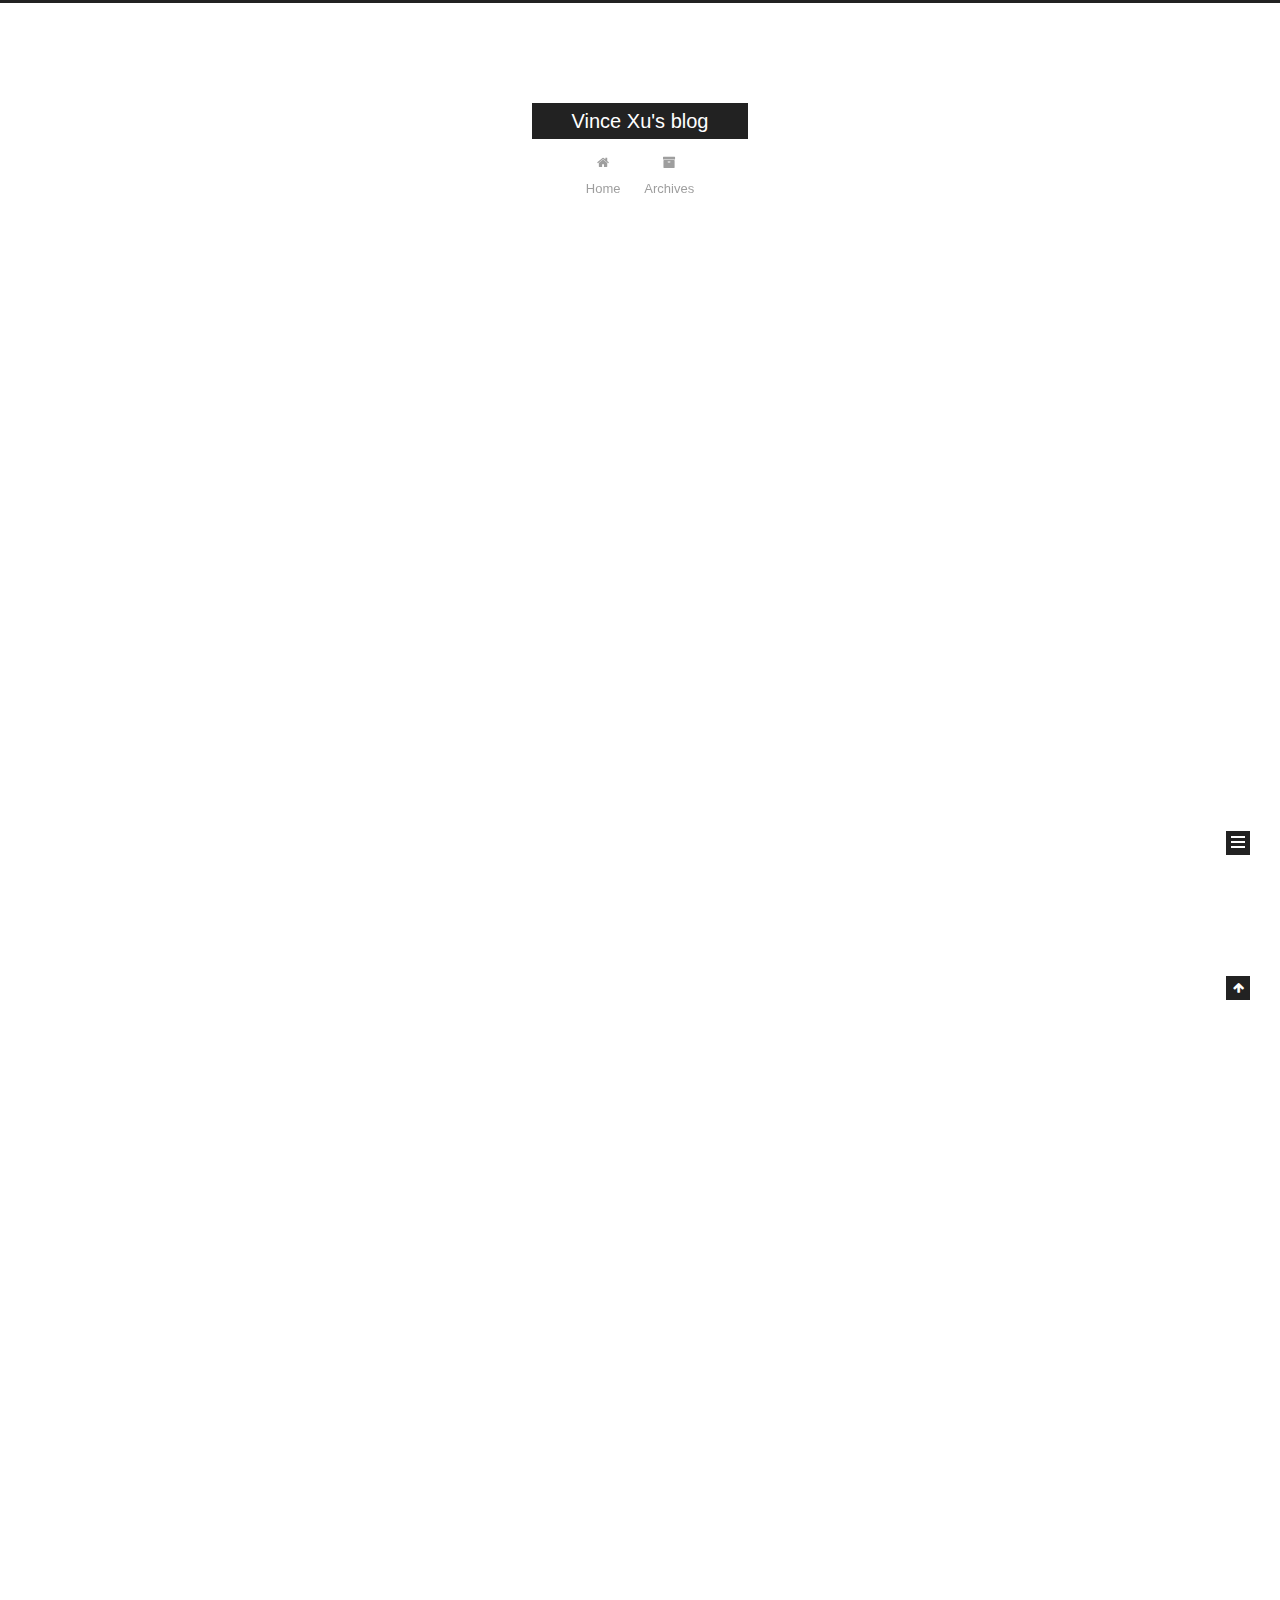
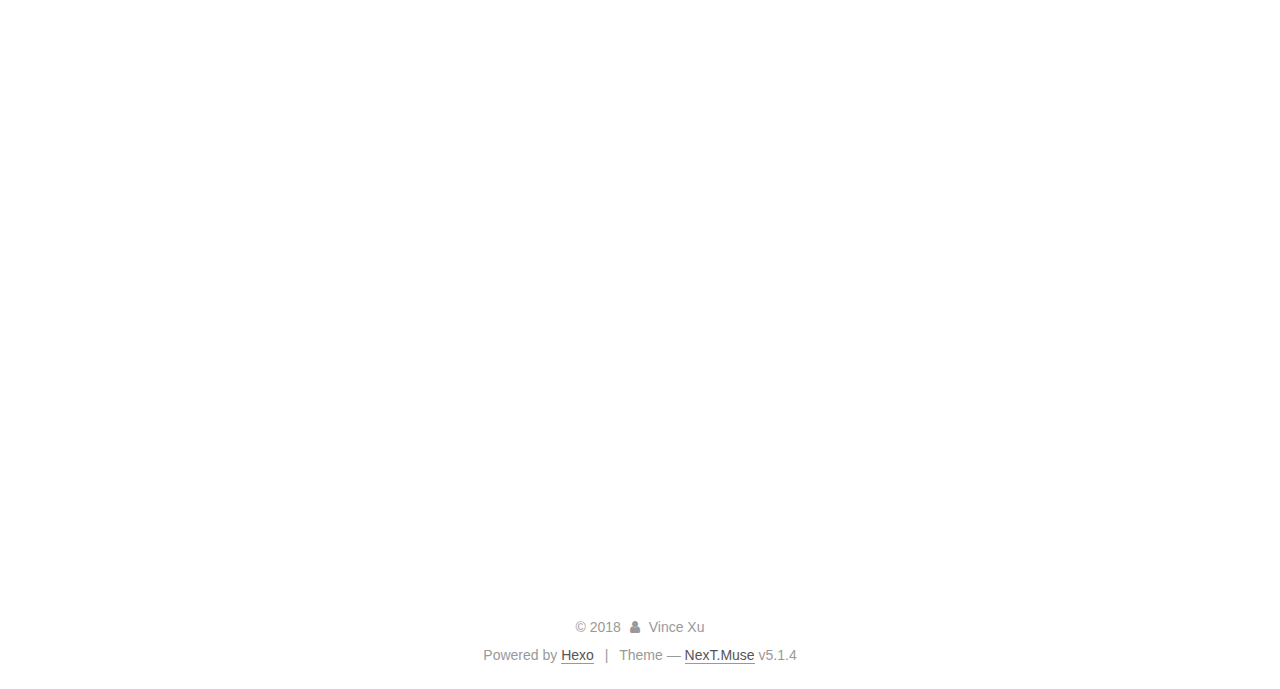
==== index.html @ 8d33f9fa "Site updated: 2018-04-27 00:09:49" ====
<!DOCTYPE html>



  


<html class="theme-next muse use-motion" lang="">
<head>
  <meta charset="UTF-8"/>
<meta http-equiv="X-UA-Compatible" content="IE=edge" />
<meta name="viewport" content="width=device-width, initial-scale=1, maximum-scale=1"/>
<meta name="theme-color" content="#222">









<meta http-equiv="Cache-Control" content="no-transform" />
<meta http-equiv="Cache-Control" content="no-siteapp" />
















  
  
  <link href="/lib/fancybox/source/jquery.fancybox.css?v=2.1.5" rel="stylesheet" type="text/css" />







<link href="/lib/font-awesome/css/font-awesome.min.css?v=4.6.2" rel="stylesheet" type="text/css" />

<link href="/css/main.css?v=5.1.4" rel="stylesheet" type="text/css" />


  <link rel="apple-touch-icon" sizes="180x180" href="/images/apple-touch-icon-next.png?v=5.1.4">


  <link rel="icon" type="image/png" sizes="32x32" href="/images/favicon-32x32-next.png?v=5.1.4">


  <link rel="icon" type="image/png" sizes="16x16" href="/images/favicon-16x16-next.png?v=5.1.4">


  <link rel="mask-icon" href="/images/logo.svg?v=5.1.4" color="#222">





  <meta name="keywords" content="Hexo, NexT" />










<meta property="og:type" content="website">
<meta property="og:title" content="Vince Xu&#39;s blog">
<meta property="og:url" content="http://yoursite.com/index.html">
<meta property="og:site_name" content="Vince Xu&#39;s blog">
<meta property="og:locale" content="default">
<meta name="twitter:card" content="summary">
<meta name="twitter:title" content="Vince Xu&#39;s blog">



<script type="text/javascript" id="hexo.configurations">
  var NexT = window.NexT || {};
  var CONFIG = {
    root: '/',
    scheme: 'Muse',
    version: '5.1.4',
    sidebar: {"position":"left","display":"post","offset":12,"b2t":false,"scrollpercent":false,"onmobile":false},
    fancybox: true,
    tabs: true,
    motion: {"enable":true,"async":false,"transition":{"post_block":"fadeIn","post_header":"slideDownIn","post_body":"slideDownIn","coll_header":"slideLeftIn","sidebar":"slideUpIn"}},
    duoshuo: {
      userId: '0',
      author: 'Author'
    },
    algolia: {
      applicationID: '',
      apiKey: '',
      indexName: '',
      hits: {"per_page":10},
      labels: {"input_placeholder":"Search for Posts","hits_empty":"We didn't find any results for the search: ${query}","hits_stats":"${hits} results found in ${time} ms"}
    }
  };
</script>



  <link rel="canonical" href="http://yoursite.com/"/>





  <title>Vince Xu's blog</title>
  








</head>

<body itemscope itemtype="http://schema.org/WebPage" lang="default">

  
  
    
  

  <div class="container sidebar-position-left 
  page-home">
    <div class="headband"></div>

    <header id="header" class="header" itemscope itemtype="http://schema.org/WPHeader">
      <div class="header-inner"><div class="site-brand-wrapper">
  <div class="site-meta ">
    

    <div class="custom-logo-site-title">
      <a href="/"  class="brand" rel="start">
        <span class="logo-line-before"><i></i></span>
        <span class="site-title">Vince Xu's blog</span>
        <span class="logo-line-after"><i></i></span>
      </a>
    </div>
      
        <p class="site-subtitle"></p>
      
  </div>

  <div class="site-nav-toggle">
    <button>
      <span class="btn-bar"></span>
      <span class="btn-bar"></span>
      <span class="btn-bar"></span>
    </button>
  </div>
</div>

<nav class="site-nav">
  

  
    <ul id="menu" class="menu">
      
        
        <li class="menu-item menu-item-home">
          <a href="/" rel="section">
            
              <i class="menu-item-icon fa fa-fw fa-home"></i> <br />
            
            Home
          </a>
        </li>
      
        
        <li class="menu-item menu-item-archives">
          <a href="/archives/" rel="section">
            
              <i class="menu-item-icon fa fa-fw fa-archive"></i> <br />
            
            Archives
          </a>
        </li>
      

      
    </ul>
  

  
</nav>



 </div>
    </header>

    <main id="main" class="main">
      <div class="main-inner">
        <div class="content-wrap">
          <div id="content" class="content">
            
  <section id="posts" class="posts-expand">
    
      

  

  
  
  

  <article class="post post-type-normal" itemscope itemtype="http://schema.org/Article">
  
  
  
  <div class="post-block">
    <link itemprop="mainEntityOfPage" href="http://yoursite.com/2018/04/27/剑指Offer：从尾到头打印链表/">

    <span hidden itemprop="author" itemscope itemtype="http://schema.org/Person">
      <meta itemprop="name" content="Vince Xu">
      <meta itemprop="description" content="">
      <meta itemprop="image" content="/images/avatar.gif">
    </span>

    <span hidden itemprop="publisher" itemscope itemtype="http://schema.org/Organization">
      <meta itemprop="name" content="Vince Xu's blog">
    </span>

    
      <header class="post-header">

        
        
          <h1 class="post-title" itemprop="name headline">
                
                <a class="post-title-link" href="/2018/04/27/剑指Offer：从尾到头打印链表/" itemprop="url">剑指Offer：从尾到头打印链表</a></h1>
        

        <div class="post-meta">
          <span class="post-time">
            
              <span class="post-meta-item-icon">
                <i class="fa fa-calendar-o"></i>
              </span>
              
                <span class="post-meta-item-text">Posted on</span>
              
              <time title="Post created" itemprop="dateCreated datePublished" datetime="2018-04-27T00:00:16+08:00">
                2018-04-27
              </time>
            

            

            
          </span>

          

          
            
          

          
          

          

          

          

        </div>
      </header>
    

    
    
    
    <div class="post-body" itemprop="articleBody">

      
      

      
        
          
            <blockquote>
<p>题目描述：输入一个链表，从尾到头打印链表每个节点的值。</p>
<ol>
<li>直观的思路是，反转链表后按顺序打印链表的value，因为从头边遍历链表比较容易。</li>
<li>因为是一个只读的操作，面试官可能要求不能改变链表的结构。这时要借助栈，按顺序入栈再出栈。</li>
</ol>
</blockquote>
<figure class="highlight python"><table><tr><td class="gutter"><pre><span class="line">1</span><br><span class="line">2</span><br><span class="line">3</span><br><span class="line">4</span><br><span class="line">5</span><br><span class="line">6</span><br><span class="line">7</span><br><span class="line">8</span><br><span class="line">9</span><br><span class="line">10</span><br><span class="line">11</span><br><span class="line">12</span><br><span class="line">13</span><br><span class="line">14</span><br><span class="line">15</span><br><span class="line">16</span><br><span class="line">17</span><br><span class="line">18</span><br><span class="line">19</span><br><span class="line">20</span><br><span class="line">21</span><br><span class="line">22</span><br><span class="line">23</span><br></pre></td><td class="code"><pre><span class="line"><span class="comment"># -*- coding: utf-8 -*-</span></span><br><span class="line"><span class="class"><span class="keyword">class</span> <span class="title">ListNode</span>:</span></span><br><span class="line">    <span class="function"><span class="keyword">def</span> <span class="title">__init__</span><span class="params">(self, x)</span>:</span></span><br><span class="line">        self.val = x</span><br><span class="line">        self.next = <span class="keyword">None</span></span><br><span class="line"></span><br><span class="line"><span class="class"><span class="keyword">class</span> <span class="title">Soulation</span>:</span></span><br><span class="line">    <span class="function"><span class="keyword">def</span> <span class="title">printListFromTailToHead</span><span class="params">(self, listNode)</span>:</span></span><br><span class="line">        stack_out, result = [], []</span><br><span class="line">        </span><br><span class="line">        <span class="keyword">if</span> listNode <span class="keyword">is</span> <span class="keyword">None</span>:</span><br><span class="line">            <span class="keyword">return</span> []</span><br><span class="line">        <span class="keyword">else</span>:</span><br><span class="line">            stack_out.append(listNode.val)</span><br><span class="line">        </span><br><span class="line">        <span class="keyword">while</span> listNode.next <span class="keyword">is</span> <span class="keyword">not</span> <span class="keyword">None</span>:</span><br><span class="line">            stack_out.append(listNode.next.val)</span><br><span class="line">            listNode = listNode.next</span><br><span class="line">        </span><br><span class="line">        <span class="keyword">for</span> _ <span class="keyword">in</span> range(len(stack_out)):</span><br><span class="line">            result.append(stack_out.pop())</span><br><span class="line">        <span class="keyword">return</span> result</span><br><span class="line">        <span class="comment"># return stack_out[::-1]</span></span><br></pre></td></tr></table></figure>

          
        
      
    </div>
    
    
    

    

    

    

    <footer class="post-footer">
      

      

      

      
      
        <div class="post-eof"></div>
      
    </footer>
  </div>
  
  
  
  </article>


    
      

  

  
  
  

  <article class="post post-type-normal" itemscope itemtype="http://schema.org/Article">
  
  
  
  <div class="post-block">
    <link itemprop="mainEntityOfPage" href="http://yoursite.com/2018/04/26/hello-world/">

    <span hidden itemprop="author" itemscope itemtype="http://schema.org/Person">
      <meta itemprop="name" content="Vince Xu">
      <meta itemprop="description" content="">
      <meta itemprop="image" content="/images/avatar.gif">
    </span>

    <span hidden itemprop="publisher" itemscope itemtype="http://schema.org/Organization">
      <meta itemprop="name" content="Vince Xu's blog">
    </span>

    
      <header class="post-header">

        
        
          <h1 class="post-title" itemprop="name headline">
                
                <a class="post-title-link" href="/2018/04/26/hello-world/" itemprop="url">Hello World</a></h1>
        

        <div class="post-meta">
          <span class="post-time">
            
              <span class="post-meta-item-icon">
                <i class="fa fa-calendar-o"></i>
              </span>
              
                <span class="post-meta-item-text">Posted on</span>
              
              <time title="Post created" itemprop="dateCreated datePublished" datetime="2018-04-26T23:36:37+08:00">
                2018-04-26
              </time>
            

            

            
          </span>

          

          
            
          

          
          

          

          

          

        </div>
      </header>
    

    
    
    
    <div class="post-body" itemprop="articleBody">

      
      

      
        
          
            <p>Welcome to <a href="https://hexo.io/" target="_blank" rel="noopener">Hexo</a>! This is your very first post. Check <a href="https://hexo.io/docs/" target="_blank" rel="noopener">documentation</a> for more info. If you get any problems when using Hexo, you can find the answer in <a href="https://hexo.io/docs/troubleshooting.html" target="_blank" rel="noopener">troubleshooting</a> or you can ask me on <a href="https://github.com/hexojs/hexo/issues" target="_blank" rel="noopener">GitHub</a>.</p>
<h2 id="Quick-Start"><a href="#Quick-Start" class="headerlink" title="Quick Start"></a>Quick Start</h2><h3 id="Create-a-new-post"><a href="#Create-a-new-post" class="headerlink" title="Create a new post"></a>Create a new post</h3><figure class="highlight bash"><table><tr><td class="gutter"><pre><span class="line">1</span><br></pre></td><td class="code"><pre><span class="line">$ hexo new <span class="string">"My New Post"</span></span><br></pre></td></tr></table></figure>
<p>More info: <a href="https://hexo.io/docs/writing.html" target="_blank" rel="noopener">Writing</a></p>
<h3 id="Run-server"><a href="#Run-server" class="headerlink" title="Run server"></a>Run server</h3><figure class="highlight bash"><table><tr><td class="gutter"><pre><span class="line">1</span><br></pre></td><td class="code"><pre><span class="line">$ hexo server</span><br></pre></td></tr></table></figure>
<p>More info: <a href="https://hexo.io/docs/server.html" target="_blank" rel="noopener">Server</a></p>
<h3 id="Generate-static-files"><a href="#Generate-static-files" class="headerlink" title="Generate static files"></a>Generate static files</h3><figure class="highlight bash"><table><tr><td class="gutter"><pre><span class="line">1</span><br></pre></td><td class="code"><pre><span class="line">$ hexo generate</span><br></pre></td></tr></table></figure>
<p>More info: <a href="https://hexo.io/docs/generating.html" target="_blank" rel="noopener">Generating</a></p>
<h3 id="Deploy-to-remote-sites"><a href="#Deploy-to-remote-sites" class="headerlink" title="Deploy to remote sites"></a>Deploy to remote sites</h3><figure class="highlight bash"><table><tr><td class="gutter"><pre><span class="line">1</span><br></pre></td><td class="code"><pre><span class="line">$ hexo deploy</span><br></pre></td></tr></table></figure>
<p>More info: <a href="https://hexo.io/docs/deployment.html" target="_blank" rel="noopener">Deployment</a></p>

          
        
      
    </div>
    
    
    

    

    

    

    <footer class="post-footer">
      

      

      

      
      
        <div class="post-eof"></div>
      
    </footer>
  </div>
  
  
  
  </article>


    
  </section>

  


          </div>
          


          

        </div>
        
          
  
  <div class="sidebar-toggle">
    <div class="sidebar-toggle-line-wrap">
      <span class="sidebar-toggle-line sidebar-toggle-line-first"></span>
      <span class="sidebar-toggle-line sidebar-toggle-line-middle"></span>
      <span class="sidebar-toggle-line sidebar-toggle-line-last"></span>
    </div>
  </div>

  <aside id="sidebar" class="sidebar">
    
    <div class="sidebar-inner">

      

      

      <section class="site-overview-wrap sidebar-panel sidebar-panel-active">
        <div class="site-overview">
          <div class="site-author motion-element" itemprop="author" itemscope itemtype="http://schema.org/Person">
            
              <p class="site-author-name" itemprop="name">Vince Xu</p>
              <p class="site-description motion-element" itemprop="description"></p>
          </div>

          <nav class="site-state motion-element">

            
              <div class="site-state-item site-state-posts">
              
                <a href="/archives/">
              
                  <span class="site-state-item-count">2</span>
                  <span class="site-state-item-name">posts</span>
                </a>
              </div>
            

            

            

          </nav>

          

          

          
          

          
          

          

        </div>
      </section>

      

      

    </div>
  </aside>


        
      </div>
    </main>

    <footer id="footer" class="footer">
      <div class="footer-inner">
        <div class="copyright">&copy; <span itemprop="copyrightYear">2018</span>
  <span class="with-love">
    <i class="fa fa-user"></i>
  </span>
  <span class="author" itemprop="copyrightHolder">Vince Xu</span>

  
</div>


  <div class="powered-by">Powered by <a class="theme-link" target="_blank" href="https://hexo.io">Hexo</a></div>



  <span class="post-meta-divider">|</span>



  <div class="theme-info">Theme &mdash; <a class="theme-link" target="_blank" href="https://github.com/iissnan/hexo-theme-next">NexT.Muse</a> v5.1.4</div>




        







        
      </div>
    </footer>

    
      <div class="back-to-top">
        <i class="fa fa-arrow-up"></i>
        
      </div>
    

    

  </div>

  

<script type="text/javascript">
  if (Object.prototype.toString.call(window.Promise) !== '[object Function]') {
    window.Promise = null;
  }
</script>









  












  
  
    <script type="text/javascript" src="/lib/jquery/index.js?v=2.1.3"></script>
  

  
  
    <script type="text/javascript" src="/lib/fastclick/lib/fastclick.min.js?v=1.0.6"></script>
  

  
  
    <script type="text/javascript" src="/lib/jquery_lazyload/jquery.lazyload.js?v=1.9.7"></script>
  

  
  
    <script type="text/javascript" src="/lib/velocity/velocity.min.js?v=1.2.1"></script>
  

  
  
    <script type="text/javascript" src="/lib/velocity/velocity.ui.min.js?v=1.2.1"></script>
  

  
  
    <script type="text/javascript" src="/lib/fancybox/source/jquery.fancybox.pack.js?v=2.1.5"></script>
  


  


  <script type="text/javascript" src="/js/src/utils.js?v=5.1.4"></script>

  <script type="text/javascript" src="/js/src/motion.js?v=5.1.4"></script>



  
  

  

  


  <script type="text/javascript" src="/js/src/bootstrap.js?v=5.1.4"></script>



  


  




	





  





  












  





  

  

  

  
  

  

  

  

</body>
</html>
---- css/main.css ----
/* normalize.css v3.0.2 | MIT License | git.io/normalize */
html {
  font-family: sans-serif; /* 1 */
  -ms-text-size-adjust: 100%; /* 2 */
  -webkit-text-size-adjust: 100%; /* 2 */
}
body {
  margin: 0;
}
article,
aside,
details,
figcaption,
figure,
footer,
header,
hgroup,
main,
menu,
nav,
section,
summary {
  display: block;
}
audio,
canvas,
progress,
video {
  display: inline-block; /* 1 */
  vertical-align: baseline; /* 2 */
}
audio:not([controls]) {
  display: none;
  height: 0;
}
[hidden],
template {
  display: none;
}
a {
  background-color: transparent;
}
a:active,
a:hover {
  outline: 0;
}
abbr[title] {
  border-bottom: 1px dotted;
}
b,
strong {
  font-weight: bold;
}
dfn {
  font-style: italic;
}
h1 {
  font-size: 2em;
  margin: 0.67em 0;
}
mark {
  background: #ff0;
  color: #000;
}
small {
  font-size: 80%;
}
sub,
sup {
  font-size: 75%;
  line-height: 0;
  position: relative;
  vertical-align: baseline;
}
sup {
  top: -0.5em;
}
sub {
  bottom: -0.25em;
}
img {
  border: 0;
}
svg:not(:root) {
  overflow: hidden;
}
figure {
  margin: 1em 40px;
}
hr {
  -moz-box-sizing: content-box;
  box-sizing: content-box;
  height: 0;
}
pre {
  overflow: auto;
}
code,
kbd,
pre,
samp {
  font-family: monospace, monospace;
  font-size: 1em;
}
button,
input,
optgroup,
select,
textarea {
  color: inherit; /* 1 */
  font: inherit; /* 2 */
  margin: 0; /* 3 */
}
button {
  overflow: visible;
}
button,
select {
  text-transform: none;
}
button,
html input[type="button"],
input[type="reset"],
input[type="submit"] {
  -webkit-appearance: button; /* 2 */
  cursor: pointer; /* 3 */
}
button[disabled],
html input[disabled] {
  cursor: default;
}
button::-moz-focus-inner,
input::-moz-focus-inner {
  border: 0;
  padding: 0;
}
input {
  line-height: normal;
}
input[type="checkbox"],
input[type="radio"] {
  box-sizing: border-box; /* 1 */
  padding: 0; /* 2 */
}
input[type="number"]::-webkit-inner-spin-button,
input[type="number"]::-webkit-outer-spin-button {
  height: auto;
}
input[type="search"] {
  -webkit-appearance: textfield; /* 1 */
  -moz-box-sizing: content-box;
  -webkit-box-sizing: content-box; /* 2 */
  box-sizing: content-box;
}
input[type="search"]::-webkit-search-cancel-button,
input[type="search"]::-webkit-search-decoration {
  -webkit-appearance: none;
}
fieldset {
  border: 1px solid #c0c0c0;
  margin: 0 2px;
  padding: 0.35em 0.625em 0.75em;
}
legend {
  border: 0; /* 1 */
  padding: 0; /* 2 */
}
textarea {
  overflow: auto;
}
optgroup {
  font-weight: bold;
}
table {
  border-collapse: collapse;
  border-spacing: 0;
}
td,
th {
  padding: 0;
}
::selection {
  background: #262a30;
  color: #fff;
}
body {
  position: relative;
  font-family: 'Lato', "PingFang SC", "Microsoft YaHei", sans-serif;
  font-size: 14px;
  line-height: 2;
  color: #555;
  background: #fff;
}
@media (max-width: 767px) {
  body {
    padding-right: 0 !important;
  }
}
@media (min-width: 768px) and (max-width: 991px) {
  body {
    padding-right: 0 !important;
  }
}
@media (min-width: 1600px) {
  body {
    font-size: 16px;
  }
}
h1,
h2,
h3,
h4,
h5,
h6 {
  margin: 0;
  padding: 0;
  font-weight: bold;
  line-height: 1.5;
  font-family: 'Lato', "PingFang SC", "Microsoft YaHei", sans-serif;
}
h2,
h3,
h4,
h5,
h6 {
  margin: 20px 0 15px;
}
h1 {
  font-size: 22px;
}
@media (max-width: 767px) {
  h1 {
    font-size: 18px;
  }
}
h2 {
  font-size: 20px;
}
@media (max-width: 767px) {
  h2 {
    font-size: 16px;
  }
}
h3 {
  font-size: 18px;
}
@media (max-width: 767px) {
  h3 {
    font-size: 14px;
  }
}
h4 {
  font-size: 16px;
}
@media (max-width: 767px) {
  h4 {
    font-size: 12px;
  }
}
h5 {
  font-size: 14px;
}
@media (max-width: 767px) {
  h5 {
    font-size: 10px;
  }
}
h6 {
  font-size: 12px;
}
@media (max-width: 767px) {
  h6 {
    font-size: 8px;
  }
}
p {
  margin: 0 0 20px 0;
}
a {
  color: #555;
  text-decoration: none;
  outline: none;
  border-bottom: 1px solid #999;
  word-wrap: break-word;
}
a:hover {
  color: #222;
  border-bottom-color: #222;
}
blockquote {
  margin: 0;
  padding: 0;
}
img {
  display: block;
  margin: auto;
  max-width: 100%;
  height: auto;
}
hr {
  margin: 40px 0;
  height: 3px;
  border: none;
  background-color: #ddd;
  background-image: repeating-linear-gradient(-45deg, #fff, #fff 4px, transparent 4px, transparent 8px);
}
blockquote {
  padding: 0 15px;
  color: #666;
  border-left: 4px solid #ddd;
}
blockquote cite::before {
  content: "-";
  padding: 0 5px;
}
dt {
  font-weight: 700;
}
dd {
  margin: 0;
  padding: 0;
}
kbd {
  border: 1px solid #ccc;
  border-radius: 0.2em;
  box-shadow: 0.1em 0.1em 0.2em rgba(0,0,0,0.1);
  background-color: #f9f9f9;
  font-family: inherit;
  background-image: -webkit-linear-gradient(top, #eee, #fff, #eee);
  padding: 0.1em 0.3em;
  white-space: nowrap;
}
.text-left {
  text-align: left;
}
.text-center {
  text-align: center;
}
.text-right {
  text-align: right;
}
.text-justify {
  text-align: justify;
}
.text-nowrap {
  white-space: nowrap;
}
.text-lowercase {
  text-transform: lowercase;
}
.text-uppercase {
  text-transform: uppercase;
}
.text-capitalize {
  text-transform: capitalize;
}
.center-block {
  display: block;
  margin-left: auto;
  margin-right: auto;
}
.clearfix:before,
.clearfix:after {
  content: " ";
  display: table;
}
.clearfix:after {
  clear: both;
}
.pullquote {
  width: 45%;
}
.pullquote.left {
  float: left;
  margin-left: 5px;
  margin-right: 10px;
}
.pullquote.right {
  float: right;
  margin-left: 10px;
  margin-right: 5px;
}
.affix.affix.affix {
  position: fixed;
}
.translation {
  margin-top: -20px;
  font-size: 14px;
  color: #999;
}
.scrollbar-measure {
  width: 100px;
  height: 100px;
  overflow: scroll;
  position: absolute;
  top: -9999px;
}
.use-motion .motion-element {
  opacity: 0;
}
table {
  margin: 20px 0;
  width: 100%;
  border-collapse: collapse;
  border-spacing: 0;
  border: 1px solid #ddd;
  font-size: 14px;
  table-layout: fixed;
  word-wrap: break-all;
}
table>tbody>tr:nth-of-type(odd) {
  background-color: #f9f9f9;
}
table>tbody>tr:hover {
  background-color: #f5f5f5;
}
caption,
th,
td {
  padding: 8px;
  text-align: left;
  vertical-align: middle;
  font-weight: normal;
}
th,
td {
  border-bottom: 3px solid #ddd;
  border-right: 1px solid #eee;
}
th {
  padding-bottom: 10px;
  font-weight: 700;
}
td {
  border-bottom-width: 1px;
}
html,
body {
  height: 100%;
}
.container {
  position: relative;
  min-height: 100%;
}
.header-inner {
  margin: 0 auto;
  padding: 100px 0 70px;
  width: 700px;
}
@media (min-width: 1600px) {
  .container .header-inner {
    width: 900px;
  }
}
.main {
  padding-bottom: 150px;
}
.main-inner {
  margin: 0 auto;
  width: 700px;
}
@media (min-width: 1600px) {
  .container .main-inner {
    width: 900px;
  }
}
.footer {
  position: absolute;
  left: 0;
  bottom: 0;
  width: 100%;
  min-height: 50px;
}
.footer-inner {
  box-sizing: border-box;
  margin: 20px auto;
  width: 700px;
}
@media (min-width: 1600px) {
  .container .footer-inner {
    width: 900px;
  }
}
pre,
.highlight {
  overflow: auto;
  margin: 20px 0;
  padding: 0;
  font-size: 13px;
  color: #4d4d4c;
  background: #f7f7f7;
  line-height: 1.6;
}
pre,
code {
  font-family: consolas, Menlo, "PingFang SC", "Microsoft YaHei", monospace;
}
code {
  padding: 2px 4px;
  word-wrap: break-word;
  color: #555;
  background: #eee;
  border-radius: 3px;
  font-size: 13px;
}
pre {
  padding: 10px;
}
pre code {
  padding: 0;
  color: #4d4d4c;
  background: none;
  text-shadow: none;
}
.highlight {
  border-radius: 1px;
}
.highlight pre {
  border: none;
  margin: 0;
  padding: 10px 0;
}
.highlight table {
  margin: 0;
  width: auto;
  border: none;
}
.highlight td {
  border: none;
  padding: 0;
}
.highlight figcaption {
  font-size: 1em;
  color: #4d4d4c;
  line-height: 1em;
  margin-bottom: 1em;
}
.highlight figcaption:before,
.highlight figcaption:after {
  content: " ";
  display: table;
}
.highlight figcaption:after {
  clear: both;
}
.highlight figcaption a {
  float: right;
  color: #4d4d4c;
}
.highlight figcaption a:hover {
  border-bottom-color: #4d4d4c;
}
.highlight .gutter pre {
  padding-left: 10px;
  padding-right: 10px;
  color: #869194;
  text-align: right;
  background-color: #eff2f3;
}
.highlight .code pre {
  width: 100%;
  padding-left: 10px;
  padding-right: 10px;
  background-color: #f7f7f7;
}
.highlight .line {
  height: 20px;
}
.gutter {
  -webkit-user-select: none;
  -moz-user-select: none;
  -ms-user-select: none;
  user-select: none;
}
.gist table {
  width: auto;
}
.gist table td {
  border: none;
}
pre .deletion {
  background: #fdd;
}
pre .addition {
  background: #dfd;
}
pre .meta {
  color: #8959a8;
}
pre .comment {
  color: #8e908c;
}
pre .variable,
pre .attribute,
pre .tag,
pre .regexp,
pre .ruby .constant,
pre .xml .tag .title,
pre .xml .pi,
pre .xml .doctype,
pre .html .doctype,
pre .css .id,
pre .css .class,
pre .css .pseudo {
  color: #c82829;
}
pre .number,
pre .preprocessor,
pre .built_in,
pre .literal,
pre .params,
pre .constant,
pre .command {
  color: #f5871f;
}
pre .ruby .class .title,
pre .css .rules .attribute,
pre .string,
pre .value,
pre .inheritance,
pre .header,
pre .ruby .symbol,
pre .xml .cdata,
pre .special,
pre .number,
pre .formula {
  color: #718c00;
}
pre .title,
pre .css .hexcolor {
  color: #3e999f;
}
pre .function,
pre .python .decorator,
pre .python .title,
pre .ruby .function .title,
pre .ruby .title .keyword,
pre .perl .sub,
pre .javascript .title,
pre .coffeescript .title {
  color: #4271ae;
}
pre .keyword,
pre .javascript .function {
  color: #8959a8;
}
.full-image.full-image.full-image.full-image {
  border: none;
  max-width: 100%;
  width: auto;
  margin: 20px auto 25px;
}
@media (min-width: 992px) {
  .full-image.full-image.full-image.full-image {
    max-width: none;
    width: 110%;
    margin: 25px -5%;
  }
}
.blockquote-center,
.page-home .post-type-quote blockquote,
.page-post-detail .post-type-quote blockquote {
  position: relative;
  margin: 40px 0;
  padding: 0;
  border-left: none;
  text-align: center;
}
.blockquote-center::before,
.page-home .post-type-quote blockquote::before,
.page-post-detail .post-type-quote blockquote::before,
.blockquote-center::after,
.page-home .post-type-quote blockquote::after,
.page-post-detail .post-type-quote blockquote::after {
  position: absolute;
  content: ' ';
  display: block;
  width: 100%;
  height: 24px;
  opacity: 0.2;
  background-repeat: no-repeat;
  background-position: 0 -6px;
  background-size: 22px 22px;
}
.blockquote-center::before,
.page-home .post-type-quote blockquote::before,
.page-post-detail .post-type-quote blockquote::before {
  top: -20px;
  background-image: url("../images/quote-l.svg");
  border-top: 1px solid #ccc;
}
.blockquote-center::after,
.page-home .post-type-quote blockquote::after,
.page-post-detail .post-type-quote blockquote::after {
  bottom: -20px;
  background-image: url("../images/quote-r.svg");
  border-bottom: 1px solid #ccc;
  background-position: 100% 8px;
}
.blockquote-center p,
.page-home .post-type-quote blockquote p,
.page-post-detail .post-type-quote blockquote p,
.blockquote-center div,
.page-home .post-type-quote blockquote div,
.page-post-detail .post-type-quote blockquote div {
  text-align: center;
}
.post .post-body .group-picture img {
  box-sizing: border-box;
  padding: 0 3px;
  border: none;
}
.post .group-picture-row {
  overflow: hidden;
  margin-top: 6px;
}
.post .group-picture-row:first-child {
  margin-top: 0;
}
.post .group-picture-column {
  float: left;
}
.page-post-detail .post-body .group-picture-column {
  float: none;
  margin-top: 10px;
  width: auto !important;
}
.page-post-detail .post-body .group-picture-column img {
  margin: 0 auto;
}
.page-archive .group-picture-container {
  overflow: hidden;
}
.page-archive .group-picture-row {
  float: left;
}
.page-archive .group-picture-row:first-child {
  margin-top: 6px;
}
.page-archive .group-picture-column {
  max-width: 150px;
  max-height: 150px;
}
.post-body .note {
  position: relative;
  padding: 15px;
  margin-bottom: 20px;
  border: 1px solid #eee;
  border-left-width: 5px;
  border-radius: 3px;
}
.post-body .note h2,
.post-body .note h3,
.post-body .note h4,
.post-body .note h5,
.post-body .note h6 {
  margin-top: 0;
  margin-bottom: 0;
  border-bottom: initial;
  padding-top: 0 !important;
}
.post-body .note p:first-child,
.post-body .note ul:first-child,
.post-body .note ol:first-child,
.post-body .note table:first-child,
.post-body .note pre:first-child,
.post-body .note blockquote:first-child {
  margin-top: 0;
}
.post-body .note p:last-child,
.post-body .note ul:last-child,
.post-body .note ol:last-child,
.post-body .note table:last-child,
.post-body .note pre:last-child,
.post-body .note blockquote:last-child {
  margin-bottom: 0;
}
.post-body .note.default {
  border-left-color: #777;
}
.post-body .note.default h2,
.post-body .note.default h3,
.post-body .note.default h4,
.post-body .note.default h5,
.post-body .note.default h6 {
  color: #777;
}
.post-body .note.primary {
  border-left-color: #6f42c1;
}
.post-body .note.primary h2,
.post-body .note.primary h3,
.post-body .note.primary h4,
.post-body .note.primary h5,
.post-body .note.primary h6 {
  color: #6f42c1;
}
.post-body .note.info {
  border-left-color: #428bca;
}
.post-body .note.info h2,
.post-body .note.info h3,
.post-body .note.info h4,
.post-body .note.info h5,
.post-body .note.info h6 {
  color: #428bca;
}
.post-body .note.success {
  border-left-color: #5cb85c;
}
.post-body .note.success h2,
.post-body .note.success h3,
.post-body .note.success h4,
.post-body .note.success h5,
.post-body .note.success h6 {
  color: #5cb85c;
}
.post-body .note.warning {
  border-left-color: #f0ad4e;
}
.post-body .note.warning h2,
.post-body .note.warning h3,
.post-body .note.warning h4,
.post-body .note.warning h5,
.post-body .note.warning h6 {
  color: #f0ad4e;
}
.post-body .note.danger {
  border-left-color: #d9534f;
}
.post-body .note.danger h2,
.post-body .note.danger h3,
.post-body .note.danger h4,
.post-body .note.danger h5,
.post-body .note.danger h6 {
  color: #d9534f;
}
.post-body .label {
  display: inline;
  padding: 0 2px;
  white-space: nowrap;
}
.post-body .label.default {
  background-color: #f0f0f0;
}
.post-body .label.primary {
  background-color: #efe6f7;
}
.post-body .label.info {
  background-color: #e5f2f8;
}
.post-body .label.success {
  background-color: #e7f4e9;
}
.post-body .label.warning {
  background-color: #fcf6e1;
}
.post-body .label.danger {
  background-color: #fae8eb;
}
.post-body .tabs {
  position: relative;
  display: block;
  margin-bottom: 20px;
  padding-top: 10px;
}
.post-body .tabs ul.nav-tabs {
  margin: 0;
  padding: 0;
  display: flex;
  margin-bottom: -1px;
}
@media (max-width: 413px) {
  .post-body .tabs ul.nav-tabs {
    display: block;
    margin-bottom: 5px;
  }
}
.post-body .tabs ul.nav-tabs li.tab {
  list-style-type: none !important;
  margin: 0 0.25em 0 0;
  border-top: 3px solid transparent;
  border-left: 1px solid transparent;
  border-right: 1px solid transparent;
}
@media (max-width: 413px) {
  .post-body .tabs ul.nav-tabs li.tab {
    margin: initial;
    border-top: 1px solid transparent;
    border-left: 3px solid transparent;
    border-right: 1px solid transparent;
    border-bottom: 1px solid transparent;
  }
}
.post-body .tabs ul.nav-tabs li.tab a {
  outline: 0;
  border-bottom: initial;
  display: block;
  line-height: 1.8em;
  padding: 0.25em 0.75em;
  transition-duration: 0.2s;
  transition-timing-function: ease-out;
  transition-delay: 0s;
}
.post-body .tabs ul.nav-tabs li.tab a i {
  width: 1.285714285714286em;
}
.post-body .tabs ul.nav-tabs li.tab.active {
  border-top: 3px solid #fc6423;
  border-left: 1px solid #ddd;
  border-right: 1px solid #ddd;
  background-color: #fff;
}
@media (max-width: 413px) {
  .post-body .tabs ul.nav-tabs li.tab.active {
    border-top: 1px solid #ddd;
    border-left: 3px solid #fc6423;
    border-right: 1px solid #ddd;
    border-bottom: 1px solid #ddd;
  }
}
.post-body .tabs ul.nav-tabs li.tab.active a {
  cursor: default;
  color: #555;
}
.post-body .tabs .tab-content {
  background-color: #fff;
}
.post-body .tabs .tab-content .tab-pane {
  border: 1px solid #ddd;
  padding: 20px 20px 0 20px;
}
.post-body .tabs .tab-content .tab-pane:not(.active) {
  display: none !important;
}
.post-body .tabs .tab-content .tab-pane.active {
  display: block !important;
}
.btn {
  display: inline-block;
  padding: 0 20px;
  font-size: 14px;
  color: #fff;
  background: #222;
  border: 2px solid #222;
  text-decoration: none;
  border-radius: 0;
  transition-property: background-color;
  transition-duration: 0.2s;
  transition-timing-function: ease-in-out;
  transition-delay: 0s;
  line-height: 2;
}
.btn:hover {
  border-color: #222;
  color: #222;
  background: #fff;
}
.btn +.btn {
  margin: 0 0 8px 8px;
}
.btn .fa-fw {
  width: 1.285714285714286em;
  text-align: left;
}
.btn-bar {
  display: block;
  width: 22px;
  height: 2px;
  background: #555;
  border-radius: 1px;
}
.btn-bar+.btn-bar {
  margin-top: 4px;
}
.pagination {
  margin: 120px 0 40px;
  text-align: center;
  border-top: 1px solid #eee;
}
.page-number-basic,
.pagination .prev,
.pagination .next,
.pagination .page-number,
.pagination .space {
  display: inline-block;
  position: relative;
  top: -1px;
  margin: 0 10px;
  padding: 0 11px;
}
@media (max-width: 767px) {
  .page-number-basic,
  .pagination .prev,
  .pagination .next,
  .pagination .page-number,
  .pagination .space {
    margin: 0 5px;
  }
}
.pagination .prev,
.pagination .next,
.pagination .page-number {
  border-bottom: 0;
  border-top: 1px solid #eee;
  transition-property: border-color;
  transition-duration: 0.2s;
  transition-timing-function: ease-in-out;
  transition-delay: 0s;
}
.pagination .prev:hover,
.pagination .next:hover,
.pagination .page-number:hover {
  border-top-color: #222;
}
.pagination .space {
  padding: 0;
  margin: 0;
}
.pagination .prev {
  margin-left: 0;
}
.pagination .next {
  margin-right: 0;
}
.pagination .page-number.current {
  color: #fff;
  background: #ccc;
  border-top-color: #ccc;
}
@media (max-width: 767px) {
  .pagination {
    border-top: none;
  }
  .pagination .prev,
  .pagination .next,
  .pagination .page-number {
    margin-bottom: 10px;
    border-top: 0;
    border-bottom: 1px solid #eee;
    padding: 0 10px;
  }
  .pagination .prev:hover,
  .pagination .next:hover,
  .pagination .page-number:hover {
    border-bottom-color: #222;
  }
}
.comments {
  margin: 60px 20px 0;
}
.tag-cloud {
  text-align: center;
}
.tag-cloud a {
  display: inline-block;
  margin: 10px;
}
.back-to-top {
  box-sizing: border-box;
  position: fixed;
  bottom: -100px;
  right: 30px;
  z-index: 1050;
  padding: 0 6px;
  width: 24px;
  background: #222;
  font-size: 12px;
  opacity: 1;
  color: #fff;
  cursor: pointer;
  text-align: center;
  -webkit-transform: translateZ(0);
  transition-property: bottom;
  transition-duration: 0.2s;
  transition-timing-function: ease-in-out;
  transition-delay: 0s;
}
@media (min-width: 768px) and (max-width: 991px) {
  .back-to-top {
    display: none !important;
  }
}
@media (max-width: 767px) {
  .back-to-top {
    display: none !important;
  }
}
.back-to-top.back-to-top-on {
  bottom: 19px;
}
.header {
  background: transparent;
}
.header-inner {
  position: relative;
}
.headband {
  height: 3px;
  background: #222;
}
.site-meta {
  margin: 0;
  text-align: center;
}
@media (max-width: 767px) {
  .site-meta {
    text-align: center;
  }
}
.brand {
  position: relative;
  display: inline-block;
  padding: 0 40px;
  color: #fff;
  background: #222;
  border-bottom: none;
}
.brand:hover {
  color: #fff;
}
.logo {
  display: inline-block;
  margin-right: 5px;
  line-height: 36px;
  vertical-align: top;
}
.site-title {
  display: inline-block;
  vertical-align: top;
  line-height: 36px;
  font-size: 20px;
  font-weight: normal;
  font-family: 'Lato', "PingFang SC", "Microsoft YaHei", sans-serif;
}
.site-subtitle {
  margin-top: 10px;
  font-size: 13px;
  color: #999;
}
.use-motion .brand {
  opacity: 0;
}
.use-motion .logo,
.use-motion .site-title,
.use-motion .site-subtitle {
  opacity: 0;
  position: relative;
  top: -10px;
}
.site-nav-toggle {
  display: none;
  position: absolute;
  top: 10px;
  left: 10px;
}
@media (max-width: 767px) {
  .site-nav-toggle {
    display: block;
  }
}
.site-nav-toggle button {
  margin-top: 2px;
  padding: 9px 10px;
  background: transparent;
  border: none;
}
@media (max-width: 767px) {
  .site-nav {
    display: none;
    margin: 0 -10px;
    padding: 0 10px;
    clear: both;
    border-top: 1px solid #ddd;
  }
}
@media (min-width: 768px) and (max-width: 991px) {
  .site-nav {
    display: block !important;
  }
}
@media (min-width: 992px) {
  .site-nav {
    display: block !important;
  }
}
.menu {
  margin-top: 20px;
  padding-left: 0;
  text-align: center;
}
.menu .menu-item {
  display: inline-block;
  margin: 0 10px;
  list-style: none;
}
@media screen and (max-width: 767px) {
  .menu .menu-item {
    margin-top: 10px;
  }
}
.menu .menu-item a {
  display: block;
  font-size: 13px;
  line-height: inherit;
  border-bottom: 1px solid transparent;
  transition-property: border-color;
  transition-duration: 0.2s;
  transition-timing-function: ease-in-out;
  transition-delay: 0s;
}
.menu .menu-item a:hover {
  border-bottom-color: #222;
}
.menu .menu-item .fa {
  margin-right: 5px;
}
.use-motion .menu-item {
  opacity: 0;
}
.post-body {
  font-family: 'Lato', "PingFang SC", "Microsoft YaHei", sans-serif;
}
@media (max-width: 767px) {
  .post-body {
    word-break: break-word;
  }
}
.post-body .fancybox img {
  display: block !important;
  margin: 0 auto;
  cursor: pointer;
  cursor: zoom-in;
  cursor: -webkit-zoom-in;
}
.post-body .image-caption,
.post-body .figure .caption {
  margin: -20px auto 15px;
  text-align: center;
  font-size: 14px;
  color: #999;
  font-weight: bold;
  line-height: 1;
}
.post-sticky-flag {
  display: inline-block;
  font-size: 16px;
  -ms-transform: rotate(30deg);
  -webkit-transform: rotate(30deg);
  -moz-transform: rotate(30deg);
  -ms-transform: rotate(30deg);
  -o-transform: rotate(30deg);
  transform: rotate(30deg);
}
.use-motion .post-block,
.use-motion .pagination,
.use-motion .comments {
  opacity: 0;
}
.use-motion .post-header {
  opacity: 0;
}
.use-motion .post-body {
  opacity: 0;
}
.use-motion .collection-title {
  opacity: 0;
}
.posts-expand {
  padding-top: 40px;
}
@media (max-width: 767px) {
  .posts-expand {
    margin: 0 20px;
  }
  .post-body pre .gutter pre {
    padding-right: 10px;
  }
  .post-body .highlight {
    margin-left: 0px;
    margin-right: 0px;
    padding: 0;
  }
  .post-body .highlight .gutter pre {
    padding-right: 10px;
  }
}
@media (min-width: 992px) {
  .posts-expand .post-body {
    text-align: justify;
  }
}
.posts-expand .post-body h2,
.posts-expand .post-body h3,
.posts-expand .post-body h4,
.posts-expand .post-body h5,
.posts-expand .post-body h6 {
  padding-top: 10px;
}
.posts-expand .post-body h2 .header-anchor,
.posts-expand .post-body h3 .header-anchor,
.posts-expand .post-body h4 .header-anchor,
.posts-expand .post-body h5 .header-anchor,
.posts-expand .post-body h6 .header-anchor {
  float: right;
  margin-left: 10px;
  color: #ccc;
  border-bottom-style: none;
  visibility: hidden;
}
.posts-expand .post-body h2 .header-anchor:hover,
.posts-expand .post-body h3 .header-anchor:hover,
.posts-expand .post-body h4 .header-anchor:hover,
.posts-expand .post-body h5 .header-anchor:hover,
.posts-expand .post-body h6 .header-anchor:hover {
  color: inherit;
}
.posts-expand .post-body h2:hover .header-anchor,
.posts-expand .post-body h3:hover .header-anchor,
.posts-expand .post-body h4:hover .header-anchor,
.posts-expand .post-body h5:hover .header-anchor,
.posts-expand .post-body h6:hover .header-anchor {
  visibility: visible;
}
.posts-expand .post-body ul li {
  list-style: circle;
}
.posts-expand .post-body img {
  box-sizing: border-box;
  margin: auto;
  padding: 3px;
  border: 1px solid #ddd;
}
.posts-expand .post-body .fancybox img {
  margin: 0 auto 25px;
}
@media (max-width: 767px) {
  .posts-collapse {
    margin: 0 20px;
  }
  .posts-collapse .post-title,
  .posts-collapse .post-meta {
    display: block;
    width: auto;
    text-align: left;
  }
}
.posts-collapse {
  position: relative;
  z-index: 1010;
  margin-left: 55px;
}
.posts-collapse::after {
  content: " ";
  position: absolute;
  top: 20px;
  left: 0;
  margin-left: -2px;
  width: 4px;
  height: 100%;
  background: #f5f5f5;
  z-index: -1;
}
@media (max-width: 767px) {
  .posts-collapse {
    margin: 0 20px;
  }
}
.posts-collapse .collection-title {
  position: relative;
  margin: 60px 0;
}
.posts-collapse .collection-title h1,
.posts-collapse .collection-title h2 {
  margin-left: 20px;
}
.posts-collapse .collection-title small {
  color: #bbb;
  margin-left: 5px;
}
.posts-collapse .collection-title::before {
  content: " ";
  position: absolute;
  left: 0;
  top: 50%;
  margin-left: -4px;
  margin-top: -4px;
  width: 8px;
  height: 8px;
  background: #bbb;
  border-radius: 50%;
}
.posts-collapse .post {
  margin: 30px 0;
}
.posts-collapse .post-header {
  position: relative;
  transition-duration: 0.2s;
  transition-timing-function: ease-in-out;
  transition-delay: 0s;
  transition-property: border;
  border-bottom: 1px dashed #ccc;
}
.posts-collapse .post-header::before {
  content: " ";
  position: absolute;
  left: 0;
  top: 12px;
  width: 6px;
  height: 6px;
  margin-left: -4px;
  background: #bbb;
  border-radius: 50%;
  border: 1px solid #fff;
  transition-duration: 0.2s;
  transition-timing-function: ease-in-out;
  transition-delay: 0s;
  transition-property: background;
}
.posts-collapse .post-header:hover {
  border-bottom-color: #666;
}
.posts-collapse .post-header:hover::before {
  background: #222;
}
.posts-collapse .post-meta {
  position: absolute;
  font-size: 12px;
  left: 20px;
  top: 5px;
}
.posts-collapse .post-comments-count {
  display: none;
}
.posts-collapse .post-title {
  margin-left: 60px;
  font-size: 16px;
  font-weight: normal;
  line-height: inherit;
}
.posts-collapse .post-title::after {
  margin-left: 3px;
  opacity: 0.6;
}
.posts-collapse .post-title a {
  color: #666;
  border-bottom: none;
}
.page-home .post-type-quote .post-header,
.page-post-detail .post-type-quote .post-header,
.page-home .post-type-quote .post-tags,
.page-post-detail .post-type-quote .post-tags {
  display: none;
}
.posts-expand .post-title {
  text-align: center;
  word-break: break-word;
  font-weight: 400;
}
.posts-expand .post-title-link {
  display: inline-block;
  position: relative;
  color: #555;
  border-bottom: none;
  line-height: 1.2;
  vertical-align: top;
}
.posts-expand .post-title-link::before {
  content: "";
  position: absolute;
  width: 100%;
  height: 2px;
  bottom: 0;
  left: 0;
  background-color: #000;
  visibility: hidden;
  -webkit-transform: scaleX(0);
  -moz-transform: scaleX(0);
  -ms-transform: scaleX(0);
  -o-transform: scaleX(0);
  transform: scaleX(0);
  transition-duration: 0.2s;
  transition-timing-function: ease-in-out;
  transition-delay: 0s;
}
.posts-expand .post-title-link:hover::before {
  visibility: visible;
  -webkit-transform: scaleX(1);
  -moz-transform: scaleX(1);
  -ms-transform: scaleX(1);
  -o-transform: scaleX(1);
  transform: scaleX(1);
}
.posts-expand .post-title-link .fa {
  font-size: 16px;
}
.posts-expand .post-meta {
  margin: 3px 0 60px 0;
  color: #999;
  font-family: 'Lato', "PingFang SC", "Microsoft YaHei", sans-serif;
  font-size: 12px;
  text-align: center;
}
.posts-expand .post-meta .post-category-list {
  display: inline-block;
  margin: 0;
  padding: 3px;
}
.posts-expand .post-meta .post-category-list-link {
  color: #999;
}
.posts-expand .post-meta .post-description {
  font-size: 14px;
  margin-top: 2px;
}
.post-meta-divider {
  margin: 0 0.5em;
}
.post-meta-item-icon {
  margin-right: 3px;
}
@media (min-width: 768px) and (max-width: 991px) {
  .post-meta-item-icon {
    display: inline-block;
  }
}
@media (max-width: 767px) {
  .post-meta-item-icon {
    display: inline-block;
  }
}
@media (min-width: 768px) and (max-width: 991px) {
  .post-meta-item-text {
    display: none;
  }
}
@media (max-width: 767px) {
  .post-meta-item-text {
    display: none;
  }
}
@media (max-width: 767px) {
  .posts-expand .post-comments-count {
    display: none;
  }
}
.post-button {
  margin-top: 40px;
}
.posts-expand .post-tags {
  margin-top: 40px;
  text-align: center;
}
.posts-expand .post-tags a {
  display: inline-block;
  margin-right: 10px;
  font-size: 13px;
}
.post-nav {
  display: table;
  margin-top: 15px;
  width: 100%;
  border-top: 1px solid #eee;
}
.post-nav-divider {
  display: table-cell;
  width: 10%;
}
.post-nav-item {
  display: table-cell;
  padding: 10px 0 0 0;
  width: 45%;
  vertical-align: top;
}
.post-nav-item a {
  position: relative;
  display: block;
  line-height: 25px;
  font-size: 14px;
  color: #555;
  border-bottom: none;
}
.post-nav-item a:hover {
  color: #222;
  border-bottom: none;
}
.post-nav-item a:active {
  top: 2px;
}
.post-nav-item .fa {
  position: absolute;
  top: 8px;
  left: 0;
  font-size: 12px;
}
.post-nav-next a {
  padding-left: 15px;
}
.post-nav-prev {
  text-align: right;
}
.post-nav-prev a {
  padding-right: 15px;
}
.post-nav-prev .fa {
  right: 0;
  left: auto;
}
.posts-expand .post-eof {
  display: block;
  margin: 80px auto 60px;
  width: 8%;
  height: 1px;
  background: #ccc;
  text-align: center;
}
.post:last-child .post-eof.post-eof.post-eof {
  display: none;
}
.post-gallery {
  display: table;
  table-layout: fixed;
  width: 100%;
  border-collapse: separate;
}
.post-gallery-row {
  display: table-row;
}
.post-gallery .post-gallery-img {
  display: table-cell;
  text-align: center;
  vertical-align: middle;
  border: none;
}
.post-gallery .post-gallery-img img {
  max-width: 100%;
  max-height: 100%;
  border: none;
}
.fancybox-close,
.fancybox-close:hover {
  border: none;
}
.rtl.post-body p,
.rtl.post-body a,
.rtl.post-body h1,
.rtl.post-body h2,
.rtl.post-body h3,
.rtl.post-body h4,
.rtl.post-body h5,
.rtl.post-body h6,
.rtl.post-body li,
.rtl.post-body ul,
.rtl.post-body ol {
  direction: rtl;
  font-family: UKIJ Ekran;
}
.rtl.post-title {
  font-family: UKIJ Ekran;
}
.sidebar {
  position: fixed;
  right: 0;
  top: 0;
  bottom: 0;
  width: 0;
  z-index: 1040;
  box-shadow: inset 0 2px 6px #000;
  background: #222;
  -webkit-transform: translateZ(0);
}
.sidebar a {
  color: #999;
  border-bottom-color: #555;
}
.sidebar a:hover {
  color: #eee;
}
@media (min-width: 768px) and (max-width: 991px) {
  .sidebar {
    display: none !important;
  }
}
@media (max-width: 767px) {
  .sidebar {
    display: none !important;
  }
}
.sidebar-inner {
  position: relative;
  padding: 20px 10px;
  color: #999;
  text-align: center;
}
.site-overview-wrap {
  overflow: hidden;
}
.site-overview {
  overflow-y: auto;
  overflow-x: hidden;
}
.sidebar-toggle {
  position: fixed;
  right: 30px;
  bottom: 45px;
  width: 14px;
  height: 14px;
  padding: 5px;
  background: #222;
  line-height: 0;
  z-index: 1050;
  cursor: pointer;
  -webkit-transform: translateZ(0);
}
@media (min-width: 768px) and (max-width: 991px) {
  .sidebar-toggle {
    display: none !important;
  }
}
@media (max-width: 767px) {
  .sidebar-toggle {
    display: none !important;
  }
}
.sidebar-toggle-line {
  position: relative;
  display: inline-block;
  vertical-align: top;
  height: 2px;
  width: 100%;
  background: #fff;
  margin-top: 3px;
}
.sidebar-toggle-line:first-child {
  margin-top: 0;
}
.site-author-image {
  display: block;
  margin: 0 auto;
  padding: 2px;
  max-width: 96px;
  height: auto;
  border: 2px solid #333;
}
.site-author-name {
  margin: 5px 0 0;
  text-align: center;
  color: #f5f5f5;
  font-weight: normal;
}
.site-description {
  margin-top: 5px;
  text-align: center;
  font-size: 14px;
  color: #999;
}
.site-state {
  overflow: hidden;
  line-height: 1.4;
  white-space: nowrap;
  text-align: center;
}
.site-state-item {
  display: inline-block;
  padding: 0 15px;
  border-left: 1px solid #333;
}
.site-state-item:first-child {
  border-left: none;
}
.site-state-item a {
  border-bottom: none;
}
.site-state-item-count {
  display: block;
  text-align: center;
  color: inherit;
  font-weight: 600;
  font-size: 18px;
}
.site-state-item-name {
  font-size: 13px;
  color: inherit;
}
.feed-link {
  margin-top: 20px;
}
.feed-link a {
  display: inline-block;
  padding: 0 15px;
  color: #fc6423;
  border: 1px solid #fc6423;
  border-radius: 4px;
}
.feed-link a i {
  color: #fc6423;
  font-size: 14px;
}
.feed-link a:hover {
  color: #fff;
  background: #fc6423;
}
.feed-link a:hover i {
  color: #fff;
}
.links-of-author {
  margin-top: 20px;
}
.links-of-author a {
  display: inline-block;
  vertical-align: middle;
  margin-right: 10px;
  margin-bottom: 10px;
  border-bottom-color: #555;
  font-size: 13px;
}
.links-of-author a:before {
  display: inline-block;
  vertical-align: middle;
  margin-right: 3px;
  content: " ";
  width: 4px;
  height: 4px;
  border-radius: 50%;
  background: #a2bf8a;
}
.links-of-blogroll {
  font-size: 13px;
}
.links-of-blogroll-title {
  margin-top: 20px;
  font-size: 14px;
  font-weight: 600;
}
.links-of-blogroll-list {
  margin: 0;
  padding: 0;
  list-style: none;
}
.links-of-blogroll-item {
  padding: 2px 10px;
}
.links-of-blogroll-item a {
  max-width: 280px;
  box-sizing: border-box;
  display: inline-block;
  overflow: hidden;
  white-space: nowrap;
  text-overflow: ellipsis;
}
.sidebar-nav {
  margin: 0 0 20px;
  padding-left: 0;
}
.sidebar-nav li {
  display: inline-block;
  cursor: pointer;
  border-bottom: 1px solid transparent;
  font-size: 14px;
  color: #555;
}
.sidebar-nav li:hover {
  color: #f5f5f5;
}
.page-post-detail .sidebar-nav-toc {
  padding: 0 5px;
}
.page-post-detail .sidebar-nav-overview {
  margin-left: 10px;
}
.sidebar-nav .sidebar-nav-active {
  color: #87daff;
  border-bottom-color: #87daff;
}
.sidebar-nav .sidebar-nav-active:hover {
  color: #87daff;
}
.sidebar-panel {
  display: none;
}
.sidebar-panel-active {
  display: block;
}
.post-toc-empty {
  font-size: 14px;
  color: #666;
}
.post-toc-wrap {
  overflow: hidden;
}
.post-toc {
  overflow: auto;
}
.post-toc ol {
  margin: 0;
  padding: 0 2px 5px 10px;
  text-align: left;
  list-style: none;
  font-size: 14px;
}
.post-toc ol > ol {
  padding-left: 0;
}
.post-toc ol a {
  transition-duration: 0.2s;
  transition-timing-function: ease-in-out;
  transition-delay: 0s;
  transition-property: all;
  color: #999;
  border-bottom-color: #555;
}
.post-toc ol a:hover {
  color: #ccc;
  border-bottom-color: #ccc;
}
.post-toc .nav-item {
  overflow: hidden;
  text-overflow: ellipsis;
  text-align: justify;
  white-space: nowrap;
  line-height: 1.8;
}
.post-toc .nav .nav-child {
  display: none;
}
.post-toc .nav .active > .nav-child {
  display: block;
}
.post-toc .nav .active-current > .nav-child {
  display: block;
}
.post-toc .nav .active-current > .nav-child > .nav-item {
  display: block;
}
.post-toc .nav .active > a {
  color: #87daff;
  border-bottom-color: #87daff;
}
.post-toc .nav .active-current > a {
  color: #87daff;
}
.post-toc .nav .active-current > a:hover {
  color: #87daff;
}
.footer {
  font-size: 14px;
  color: #999;
}
.footer img {
  border: none;
}
.footer-inner {
  text-align: center;
}
.with-love {
  display: inline-block;
  margin: 0 5px;
}
.powered-by,
.theme-info {
  display: inline-block;
}
.cc-license {
  margin-top: 10px;
  text-align: center;
}
.cc-license .cc-opacity {
  opacity: 0.7;
  border-bottom: none;
}
.cc-license .cc-opacity:hover {
  opacity: 0.9;
}
.cc-license img {
  display: inline-block;
}
.theme-next #ds-thread #ds-reset {
  color: #555;
}
.theme-next #ds-thread #ds-reset .ds-replybox {
  margin-bottom: 30px;
}
.theme-next #ds-thread #ds-reset .ds-replybox .ds-avatar,
.theme-next #ds-reset .ds-avatar img {
  box-shadow: none;
}
.theme-next #ds-thread #ds-reset .ds-textarea-wrapper {
  border-color: #c7d4e1;
  background: none;
  border-top-right-radius: 3px;
  border-top-left-radius: 3px;
}
.theme-next #ds-thread #ds-reset .ds-textarea-wrapper textarea {
  height: 60px;
}
.theme-next #ds-reset .ds-rounded-top {
  border-radius: 0;
}
.theme-next #ds-thread #ds-reset .ds-post-toolbar {
  box-sizing: border-box;
  border: 1px solid #c7d4e1;
  background: #f6f8fa;
}
.theme-next #ds-thread #ds-reset .ds-post-options {
  height: 40px;
  border: none;
  background: none;
}
.theme-next #ds-thread #ds-reset .ds-toolbar-buttons {
  top: 11px;
}
.theme-next #ds-thread #ds-reset .ds-sync {
  top: 5px;
}
.theme-next #ds-thread #ds-reset .ds-post-button {
  top: 4px;
  right: 5px;
  width: 90px;
  height: 30px;
  border: 1px solid #c5ced7;
  border-radius: 3px;
  background-image: linear-gradient(#fbfbfc, #f5f7f9);
  color: #60676d;
}
.theme-next #ds-thread #ds-reset .ds-post-button:hover {
  background-position: 0 -30px;
  color: #60676d;
}
.theme-next #ds-thread #ds-reset .ds-comments-info {
  padding: 10px 0;
}
.theme-next #ds-thread #ds-reset .ds-sort {
  display: none;
}
.theme-next #ds-thread #ds-reset li.ds-tab a.ds-current {
  border: none;
  background: #f6f8fa;
  color: #60676d;
}
.theme-next #ds-thread #ds-reset li.ds-tab a.ds-current:hover {
  background-color: #e9f0f7;
  color: #60676d;
}
.theme-next #ds-thread #ds-reset li.ds-tab a {
  border-radius: 2px;
  padding: 5px;
}
.theme-next #ds-thread #ds-reset .ds-login-buttons p {
  color: #999;
  line-height: 36px;
}
.theme-next #ds-thread #ds-reset .ds-login-buttons .ds-service-list li {
  height: 28px;
}
.theme-next #ds-thread #ds-reset .ds-service-list a {
  background: none;
  padding: 5px;
  border: 1px solid;
  border-radius: 3px;
  text-align: center;
}
.theme-next #ds-thread #ds-reset .ds-service-list a:hover {
  color: #fff;
  background: #666;
}
.theme-next #ds-thread #ds-reset .ds-service-list .ds-weibo {
  color: #fc9b00;
  border-color: #fc9b00;
}
.theme-next #ds-thread #ds-reset .ds-service-list .ds-weibo:hover {
  background: #fc9b00;
}
.theme-next #ds-thread #ds-reset .ds-service-list .ds-qq {
  color: #60a3ec;
  border-color: #60a3ec;
}
.theme-next #ds-thread #ds-reset .ds-service-list .ds-qq:hover {
  background: #60a3ec;
}
.theme-next #ds-thread #ds-reset .ds-service-list .ds-renren {
  color: #2e7ac4;
  border-color: #2e7ac4;
}
.theme-next #ds-thread #ds-reset .ds-service-list .ds-renren:hover {
  background: #2e7ac4;
}
.theme-next #ds-thread #ds-reset .ds-service-list .ds-douban {
  color: #37994c;
  border-color: #37994c;
}
.theme-next #ds-thread #ds-reset .ds-service-list .ds-douban:hover {
  background: #37994c;
}
.theme-next #ds-thread #ds-reset .ds-service-list .ds-kaixin {
  color: #fef20d;
  border-color: #fef20d;
}
.theme-next #ds-thread #ds-reset .ds-service-list .ds-kaixin:hover {
  background: #fef20d;
}
.theme-next #ds-thread #ds-reset .ds-service-list .ds-netease {
  color: #f00;
  border-color: #f00;
}
.theme-next #ds-thread #ds-reset .ds-service-list .ds-netease:hover {
  background: #f00;
}
.theme-next #ds-thread #ds-reset .ds-service-list .ds-sohu {
  color: #ffcb05;
  border-color: #ffcb05;
}
.theme-next #ds-thread #ds-reset .ds-service-list .ds-sohu:hover {
  background: #ffcb05;
}
.theme-next #ds-thread #ds-reset .ds-service-list .ds-baidu {
  color: #2831e0;
  border-color: #2831e0;
}
.theme-next #ds-thread #ds-reset .ds-service-list .ds-baidu:hover {
  background: #2831e0;
}
.theme-next #ds-thread #ds-reset .ds-service-list .ds-google {
  color: #166bec;
  border-color: #166bec;
}
.theme-next #ds-thread #ds-reset .ds-service-list .ds-google:hover {
  background: #166bec;
}
.theme-next #ds-thread #ds-reset .ds-service-list .ds-weixin {
  color: #00ce0d;
  border-color: #00ce0d;
}
.theme-next #ds-thread #ds-reset .ds-service-list .ds-weixin:hover {
  background: #00ce0d;
}
.theme-next #ds-thread #ds-reset .ds-service-list .ds-more-services {
  border: none;
}
.theme-next #ds-thread #ds-reset .ds-service-list .ds-more-services:hover {
  background: none;
}
.theme-next #ds-reset .duoshuo-ua-admin {
  display: inline-block;
  color: #f00;
}
.theme-next #ds-reset .duoshuo-ua-platform,
.theme-next #ds-reset .duoshuo-ua-browser {
  color: #ccc;
}
.theme-next #ds-reset .duoshuo-ua-platform .fa,
.theme-next #ds-reset .duoshuo-ua-browser .fa {
  display: inline-block;
  margin-right: 3px;
}
.theme-next #ds-reset .duoshuo-ua-separator {
  display: inline-block;
  margin-left: 5px;
}
.theme-next .this_ua {
  background-color: #ccc !important;
  border-radius: 4px;
  padding: 0 5px !important;
  margin: 1px 1px !important;
  border: 1px solid #bbb !important;
  color: #fff;
  display: inline-block !important;
}
.theme-next .this_ua.admin {
  background-color: #d9534f !important;
  border-color: #d9534f !important;
}
.theme-next .this_ua.platform.iOS,
.theme-next .this_ua.platform.Mac,
.theme-next .this_ua.platform.Windows {
  background-color: #39b3d7 !important;
  border-color: #46b8da !important;
}
.theme-next .this_ua.platform.Linux {
  background-color: #3a3a3a !important;
  border-color: #1f1f1f !important;
}
.theme-next .this_ua.platform.Android {
  background-color: #00c47d !important;
  border-color: #01b171 !important;
}
.theme-next .this_ua.browser.Mobile,
.theme-next .this_ua.browser.Chrome {
  background-color: #5cb85c !important;
  border-color: #4cae4c !important;
}
.theme-next .this_ua.browser.Firefox {
  background-color: #f0ad4e !important;
  border-color: #eea236 !important;
}
.theme-next .this_ua.browser.Maxthon,
.theme-next .this_ua.browser.IE {
  background-color: #428bca !important;
  border-color: #357ebd !important;
}
.theme-next .this_ua.browser.baidu,
.theme-next .this_ua.browser.UCBrowser,
.theme-next .this_ua.browser.Opera {
  background-color: #d9534f !important;
  border-color: #d43f3a !important;
}
.theme-next .this_ua.browser.Android,
.theme-next .this_ua.browser.QQBrowser {
  background-color: #78ace9 !important;
  border-color: #4cae4c !important;
}
.post-spread {
  margin-top: 20px;
  text-align: center;
}
.jiathis_style {
  display: inline-block;
}
.jiathis_style a {
  border: none;
}
.fa {
  font-family: FontAwesome !important;
}
.post-spread {
  margin-top: 20px;
  text-align: center;
}
.bdshare-slide-button-box a {
  border: none;
}
.bdsharebuttonbox {
  display: inline-block;
}
.bdsharebuttonbox a {
  border: none;
}
.local-search-pop-overlay {
  position: fixed;
  width: 100%;
  height: 100%;
  top: 0;
  left: 0;
  z-index: 2080;
  background-color: rgba(0,0,0,0.3);
}
.local-search-popup {
  display: none;
  position: fixed;
  top: 10%;
  left: 50%;
  margin-left: -350px;
  width: 700px;
  height: 80%;
  padding: 0;
  background: #fff;
  color: #333;
  z-index: 9999;
  border-radius: 5px;
}
@media (max-width: 767px) {
  .local-search-popup {
    padding: 0;
    top: 0;
    left: 0;
    margin: 0;
    width: 100%;
    height: 100%;
    border-radius: 0;
  }
}
.local-search-popup ul.search-result-list {
  padding: 0;
  margin: 0 5px;
}
.local-search-popup p.search-result {
  border-bottom: 1px dashed #ccc;
  padding: 5px 0;
}
.local-search-popup a.search-result-title {
  font-weight: bold;
  font-size: 16px;
}
.local-search-popup .search-keyword {
  border-bottom: 1px dashed #f00;
  font-weight: bold;
  color: #f00;
}
.local-search-popup .local-search-header {
  padding: 5px;
  height: 36px;
  background: #f5f5f5;
  border-top-left-radius: 5px;
  border-top-right-radius: 5px;
}
.local-search-popup #local-search-result {
  overflow: auto;
  position: relative;
  padding: 5px 25px;
  height: calc(100% - 55px);
}
.local-search-popup .local-search-input-wrapper {
  display: inline-block;
  width: calc(100% - 90px);
  height: 36px;
  line-height: 36px;
  padding: 0 5px;
}
.local-search-popup .local-search-input-wrapper input {
  padding: 8px 0;
  height: 20px;
  display: block;
  width: 100%;
  outline: none;
  border: none;
  background: transparent;
  vertical-align: middle;
}
.local-search-popup .search-icon,
.local-search-popup .popup-btn-close {
  display: inline-block;
  font-size: 18px;
  color: #999;
  height: 36px;
  width: 18px;
  padding-left: 10px;
  padding-right: 10px;
}
.local-search-popup .search-icon {
  float: left;
}
.local-search-popup .popup-btn-close {
  border-left: 1px solid #eee;
  float: right;
  cursor: pointer;
}
.local-search-popup #no-result {
  position: absolute;
  left: 50%;
  top: 50%;
  -webkit-transform: translate(-50%, -50%);
  -webkit-transform: translate(-50%, -50%);
  -moz-transform: translate(-50%, -50%);
  -ms-transform: translate(-50%, -50%);
  -o-transform: translate(-50%, -50%);
  transform: translate(-50%, -50%);
  color: #ccc;
}
.site-uv,
.site-pv,
.page-pv {
  display: inline-block;
}
.site-uv .busuanzi-value,
.site-pv .busuanzi-value,
.page-pv .busuanzi-value {
  margin: 0 5px;
}
.site-uv {
  margin-right: 10px;
}
.site-uv::after {
  content: "|";
  padding-left: 10px;
}
.page-archive .archive-page-counter {
  position: relative;
  top: 3px;
  left: 20px;
}
@media (max-width: 767px) {
  .page-archive .archive-page-counter {
    top: 5px;
  }
}
.page-archive .posts-collapse .archive-move-on {
  position: absolute;
  top: 11px;
  left: 0;
  margin-left: -6px;
  width: 10px;
  height: 10px;
  opacity: 0.5;
  background: #555;
  border: 1px solid #fff;
  border-radius: 50%;
}
.category-all-page .category-all-title {
  text-align: center;
}
.category-all-page .category-all {
  margin-top: 20px;
}
.category-all-page .category-list {
  margin: 0;
  padding: 0;
  list-style: none;
}
.category-all-page .category-list-item {
  margin: 5px 10px;
}
.category-all-page .category-list-count {
  color: #bbb;
}
.category-all-page .category-list-count:before {
  display: inline;
  content: " (";
}
.category-all-page .category-list-count:after {
  display: inline;
  content: ") ";
}
.category-all-page .category-list-child {
  padding-left: 10px;
}
#schedule ul#event-list {
  padding-left: 30px;
}
#schedule ul#event-list hr {
  margin: 20px 0 45px 0 !important;
  background: #222;
}
#schedule ul#event-list hr:after {
  display: inline-block;
  content: 'NOW';
  background: #222;
  color: #fff;
  font-weight: bold;
  text-align: right;
  padding: 0 5px;
}
#schedule ul#event-list li.event {
  margin: 20px 0px;
  background: #f9f9f9;
  padding-left: 10px;
  min-height: 40px;
}
#schedule ul#event-list li.event h2.event-summary {
  margin: 0;
  padding-bottom: 3px;
}
#schedule ul#event-list li.event h2.event-summary:before {
  display: inline-block;
  font-family: FontAwesome;
  font-size: 8px;
  content: '\f111';
  vertical-align: middle;
  margin-right: 25px;
  color: #bbb;
}
#schedule ul#event-list li.event span.event-relative-time {
  display: inline-block;
  font-size: 12px;
  font-weight: 400;
  padding-left: 12px;
  color: #bbb;
}
#schedule ul#event-list li.event span.event-details {
  display: block;
  color: #bbb;
  margin-left: 56px;
  padding-top: 3px;
  padding-bottom: 6px;
  text-indent: -24px;
  line-height: 18px;
}
#schedule ul#event-list li.event span.event-details:before {
  text-indent: 0;
  display: inline-block;
  width: 14px;
  font-family: FontAwesome;
  text-align: center;
  margin-right: 9px;
  color: #bbb;
}
#schedule ul#event-list li.event span.event-details.event-location:before {
  content: '\f041';
}
#schedule ul#event-list li.event span.event-details.event-duration:before {
  content: '\f017';
}
#schedule ul#event-list li.event-past {
  background: #fcfcfc;
}
#schedule ul#event-list li.event-past > * {
  opacity: 0.6;
}
#schedule ul#event-list li.event-past h2.event-summary {
  color: #bbb;
}
#schedule ul#event-list li.event-past h2.event-summary:before {
  color: #dfdfdf;
}
#schedule ul#event-list li.event-now {
  background: #222;
  color: #fff;
  padding: 15px 0 15px 10px;
}
#schedule ul#event-list li.event-now h2.event-summary:before {
  -webkit-transform: scale(1.2);
  -moz-transform: scale(1.2);
  -ms-transform: scale(1.2);
  -o-transform: scale(1.2);
  transform: scale(1.2);
  color: #fff;
  animation: dot-flash 1s alternate infinite ease-in-out;
}
#schedule ul#event-list li.event-now * {
  color: #fff !important;
}
@-moz-keyframes dot-flash {
  from {
    opacity: 1;
    -webkit-transform: scale(1.1);
    -moz-transform: scale(1.1);
    -ms-transform: scale(1.1);
    -o-transform: scale(1.1);
    transform: scale(1.1);
  }
  to {
    opacity: 0;
    -webkit-transform: scale(1);
    -moz-transform: scale(1);
    -ms-transform: scale(1);
    -o-transform: scale(1);
    transform: scale(1);
  }
}
@-webkit-keyframes dot-flash {
  from {
    opacity: 1;
    -webkit-transform: scale(1.1);
    -moz-transform: scale(1.1);
    -ms-transform: scale(1.1);
    -o-transform: scale(1.1);
    transform: scale(1.1);
  }
  to {
    opacity: 0;
    -webkit-transform: scale(1);
    -moz-transform: scale(1);
    -ms-transform: scale(1);
    -o-transform: scale(1);
    transform: scale(1);
  }
}
@-o-keyframes dot-flash {
  from {
    opacity: 1;
    -webkit-transform: scale(1.1);
    -moz-transform: scale(1.1);
    -ms-transform: scale(1.1);
    -o-transform: scale(1.1);
    transform: scale(1.1);
  }
  to {
    opacity: 0;
    -webkit-transform: scale(1);
    -moz-transform: scale(1);
    -ms-transform: scale(1);
    -o-transform: scale(1);
    transform: scale(1);
  }
}
@keyframes dot-flash {
  from {
    opacity: 1;
    -webkit-transform: scale(1.1);
    -moz-transform: scale(1.1);
    -ms-transform: scale(1.1);
    -o-transform: scale(1.1);
    transform: scale(1.1);
  }
  to {
    opacity: 0;
    -webkit-transform: scale(1);
    -moz-transform: scale(1);
    -ms-transform: scale(1);
    -o-transform: scale(1);
    transform: scale(1);
  }
}
.page-post-detail .sidebar-toggle-line {
  background: #87daff;
}
.page-post-detail .comments {
  overflow: hidden;
}
@media (max-width: 767px) {
  .header-inner,
  .container .main-inner,
  .footer-inner {
    width: auto;
  }
}
embed {
  display: block;
  margin: 0px auto 25px auto;
}
.custom-logo .site-meta-headline {
  text-align: center;
}
.custom-logo .brand {
  background: none;
}
.custom-logo .site-title {
  margin: 10px auto 0;
  font-size: 24px;
  color: #222;
}
.custom-logo .site-title a {
  border: none;
}
.custom-logo-image {
  margin: 0 auto;
  padding: 5px;
  max-width: 150px;
  background: #fff;
}
@media (max-width: 767px) {
  .site-nav {
    position: absolute;
    left: 0;
    top: 52px;
    margin: 0;
    width: 100%;
    padding: 0;
    background: #fff;
    border-bottom: 1px solid #ddd;
    z-index: 1030;
  }
}
@media (max-width: 767px) {
  .menu {
    text-align: left;
  }
}
@media (max-width: 767px) {
  .menu .menu-item {
    display: block;
    margin: 0 10px;
    vertical-align: top;
  }
}
@media (max-width: 767px) {
  .menu .menu-item br {
    display: none;
  }
}
@media (max-width: 767px) {
  .menu .menu-item a {
    padding: 5px 10px;
  }
}
.menu .menu-item .fa {
  margin-right: 0;
}
.site-search form {
  display: none;
}
.links-of-blogroll-inline .links-of-blogroll-item {
  display: inline-block;
}
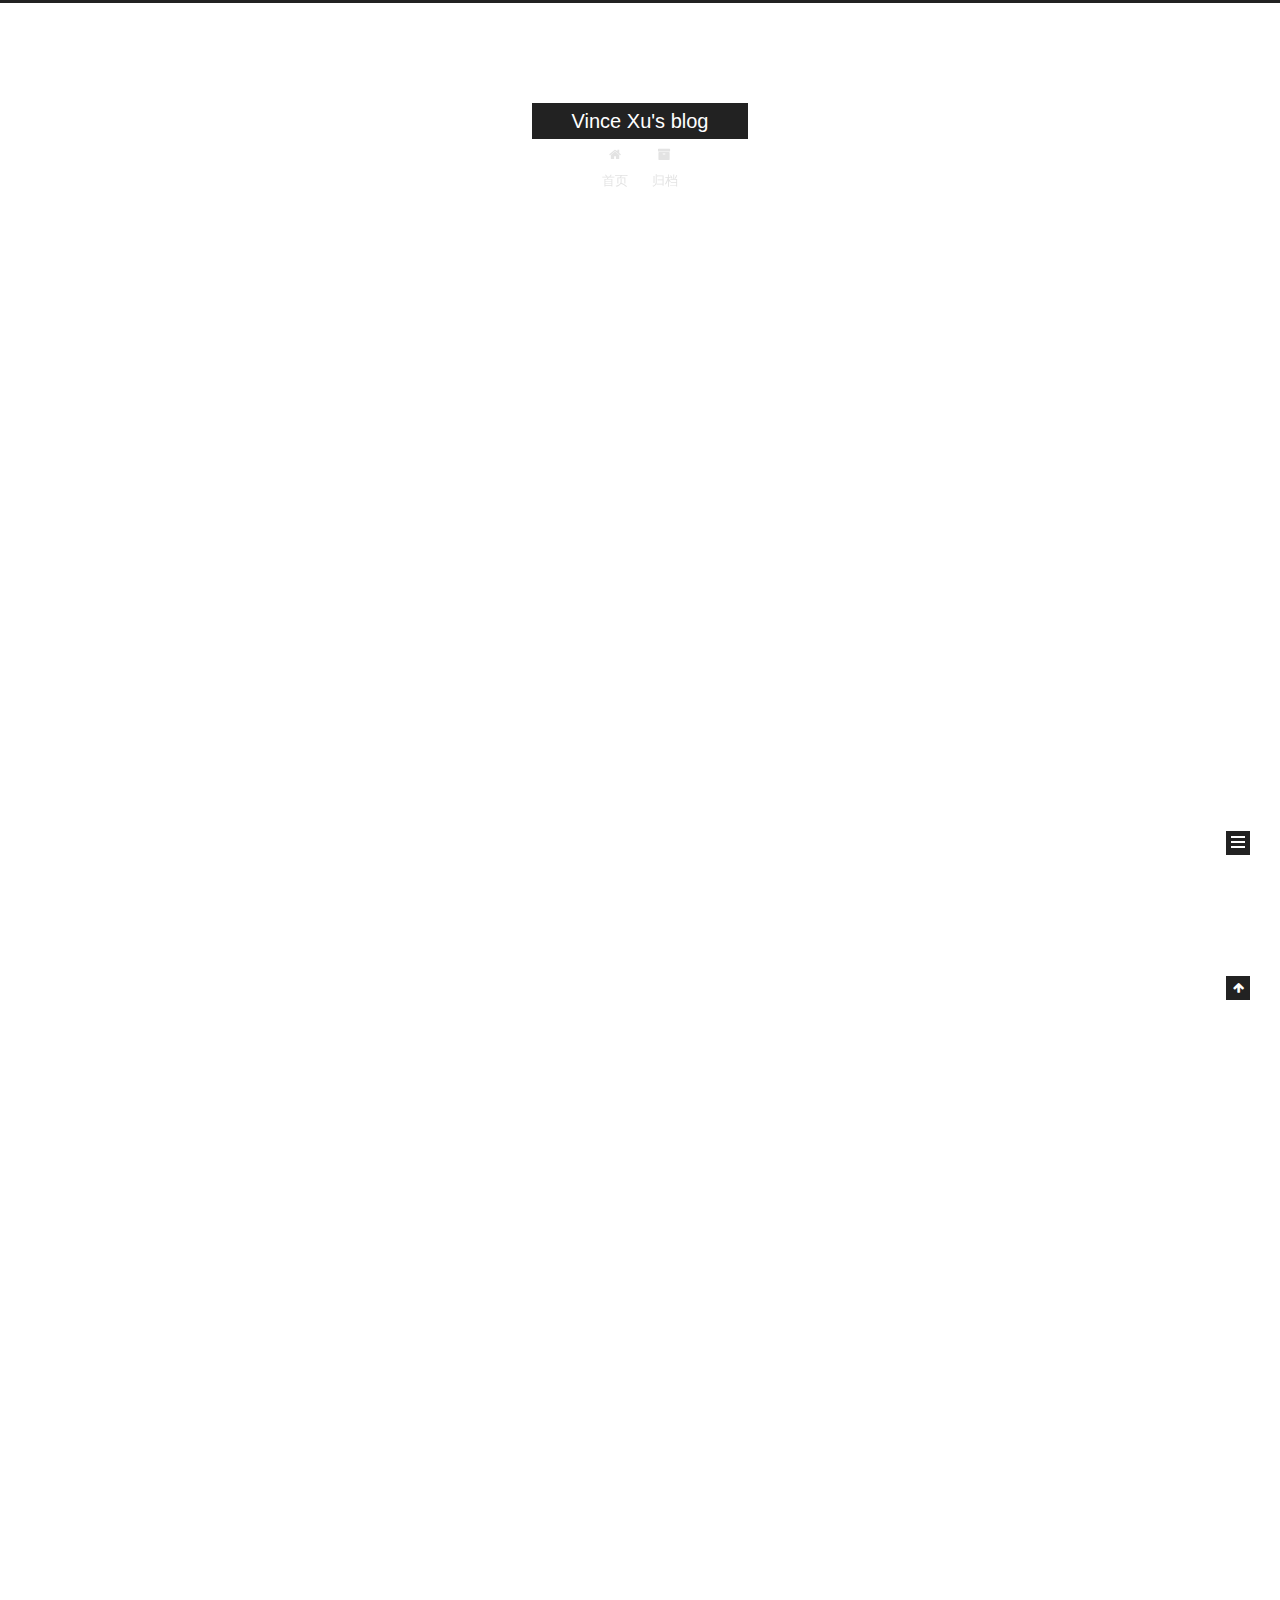
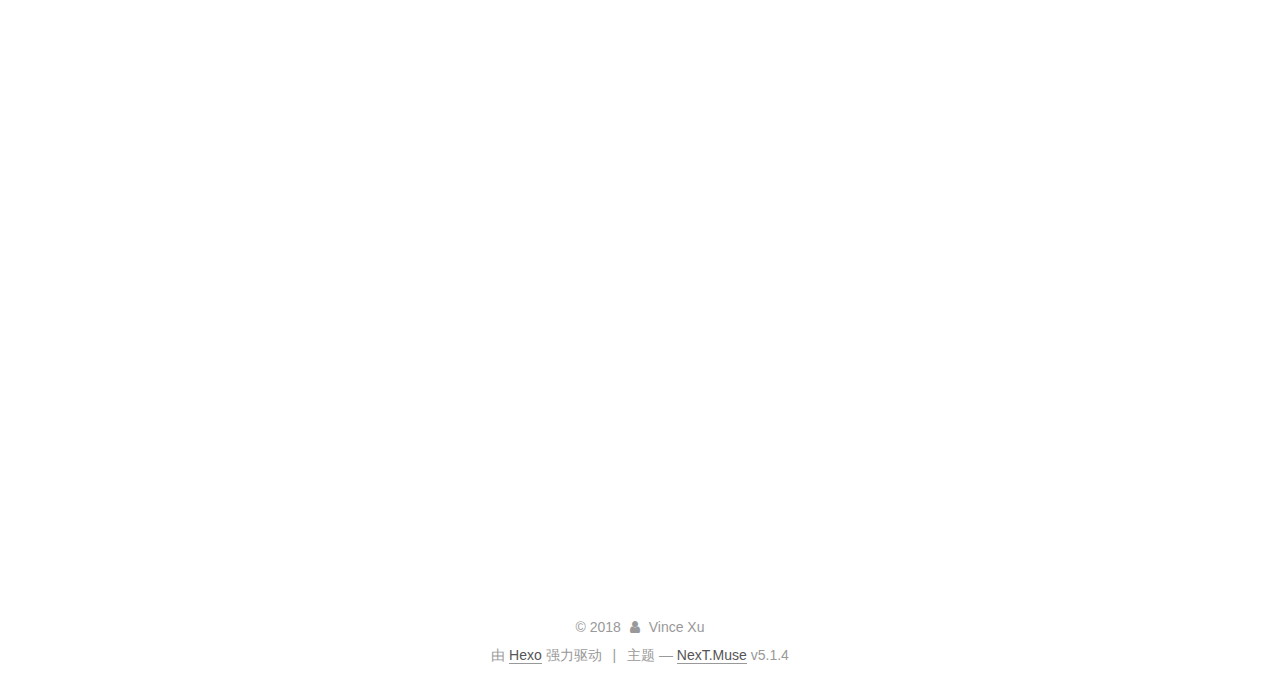
==== commit 8199269b: "Site updated: 2018-04-27 00:16:24" ====
--- a/index.html
+++ b/index.html
@@ -5,7 +5,7 @@
   
 
 
-<html class="theme-next muse use-motion" lang="">
+<html class="theme-next muse use-motion" lang="zh-Hans">
 <head>
   <meta charset="UTF-8"/>
 <meta http-equiv="X-UA-Compatible" content="IE=edge" />
@@ -83,7 +83,7 @@
 <meta property="og:title" content="Vince Xu&#39;s blog">
 <meta property="og:url" content="http://yoursite.com/index.html">
 <meta property="og:site_name" content="Vince Xu&#39;s blog">
-<meta property="og:locale" content="default">
+<meta property="og:locale" content="zh-Hans">
 <meta name="twitter:card" content="summary">
 <meta name="twitter:title" content="Vince Xu&#39;s blog">
 
@@ -101,7 +101,7 @@
     motion: {"enable":true,"async":false,"transition":{"post_block":"fadeIn","post_header":"slideDownIn","post_body":"slideDownIn","coll_header":"slideLeftIn","sidebar":"slideUpIn"}},
     duoshuo: {
       userId: '0',
-      author: 'Author'
+      author: '博主'
     },
     algolia: {
       applicationID: '',
@@ -133,7 +133,7 @@
 
 </head>
 
-<body itemscope itemtype="http://schema.org/WebPage" lang="default">
+<body itemscope itemtype="http://schema.org/WebPage" lang="zh-Hans">
 
   
   
@@ -182,7 +182,7 @@
             
               <i class="menu-item-icon fa fa-fw fa-home"></i> <br />
             
-            Home
+            首页
           </a>
         </li>
       
@@ -192,7 +192,7 @@
             
               <i class="menu-item-icon fa fa-fw fa-archive"></i> <br />
             
-            Archives
+            归档
           </a>
         </li>
       
@@ -258,9 +258,9 @@
                 <i class="fa fa-calendar-o"></i>
               </span>
               
-                <span class="post-meta-item-text">Posted on</span>
+                <span class="post-meta-item-text">发表于</span>
               
-              <time title="Post created" itemprop="dateCreated datePublished" datetime="2018-04-27T00:00:16+08:00">
+              <time title="创建于" itemprop="dateCreated datePublished" datetime="2018-04-27T00:00:16+08:00">
                 2018-04-27
               </time>
             
@@ -385,9 +385,9 @@
                 <i class="fa fa-calendar-o"></i>
               </span>
               
-                <span class="post-meta-item-text">Posted on</span>
+                <span class="post-meta-item-text">发表于</span>
               
-              <time title="Post created" itemprop="dateCreated datePublished" datetime="2018-04-26T23:36:37+08:00">
+              <time title="创建于" itemprop="dateCreated datePublished" datetime="2018-04-26T23:36:37+08:00">
                 2018-04-26
               </time>
             
@@ -518,7 +518,7 @@
                 <a href="/archives/">
               
                   <span class="site-state-item-count">2</span>
-                  <span class="site-state-item-name">posts</span>
+                  <span class="site-state-item-name">日志</span>
                 </a>
               </div>
             
@@ -568,7 +568,7 @@
 </div>
 
 
-  <div class="powered-by">Powered by <a class="theme-link" target="_blank" href="https://hexo.io">Hexo</a></div>
+  <div class="powered-by">由 <a class="theme-link" target="_blank" href="https://hexo.io">Hexo</a> 强力驱动</div>
 
 
 
@@ -576,7 +576,7 @@
 
 
 
-  <div class="theme-info">Theme &mdash; <a class="theme-link" target="_blank" href="https://github.com/iissnan/hexo-theme-next">NexT.Muse</a> v5.1.4</div>
+  <div class="theme-info">主题 &mdash; <a class="theme-link" target="_blank" href="https://github.com/iissnan/hexo-theme-next">NexT.Muse</a> v5.1.4</div>
 
 
 
--- a/css/main.css
+++ b/css/main.css
@@ -1822,7 +1822,7 @@
   width: 4px;
   height: 4px;
   border-radius: 50%;
-  background: #a2bf8a;
+  background: #deccfa;
 }
 .links-of-blogroll {
   font-size: 13px;
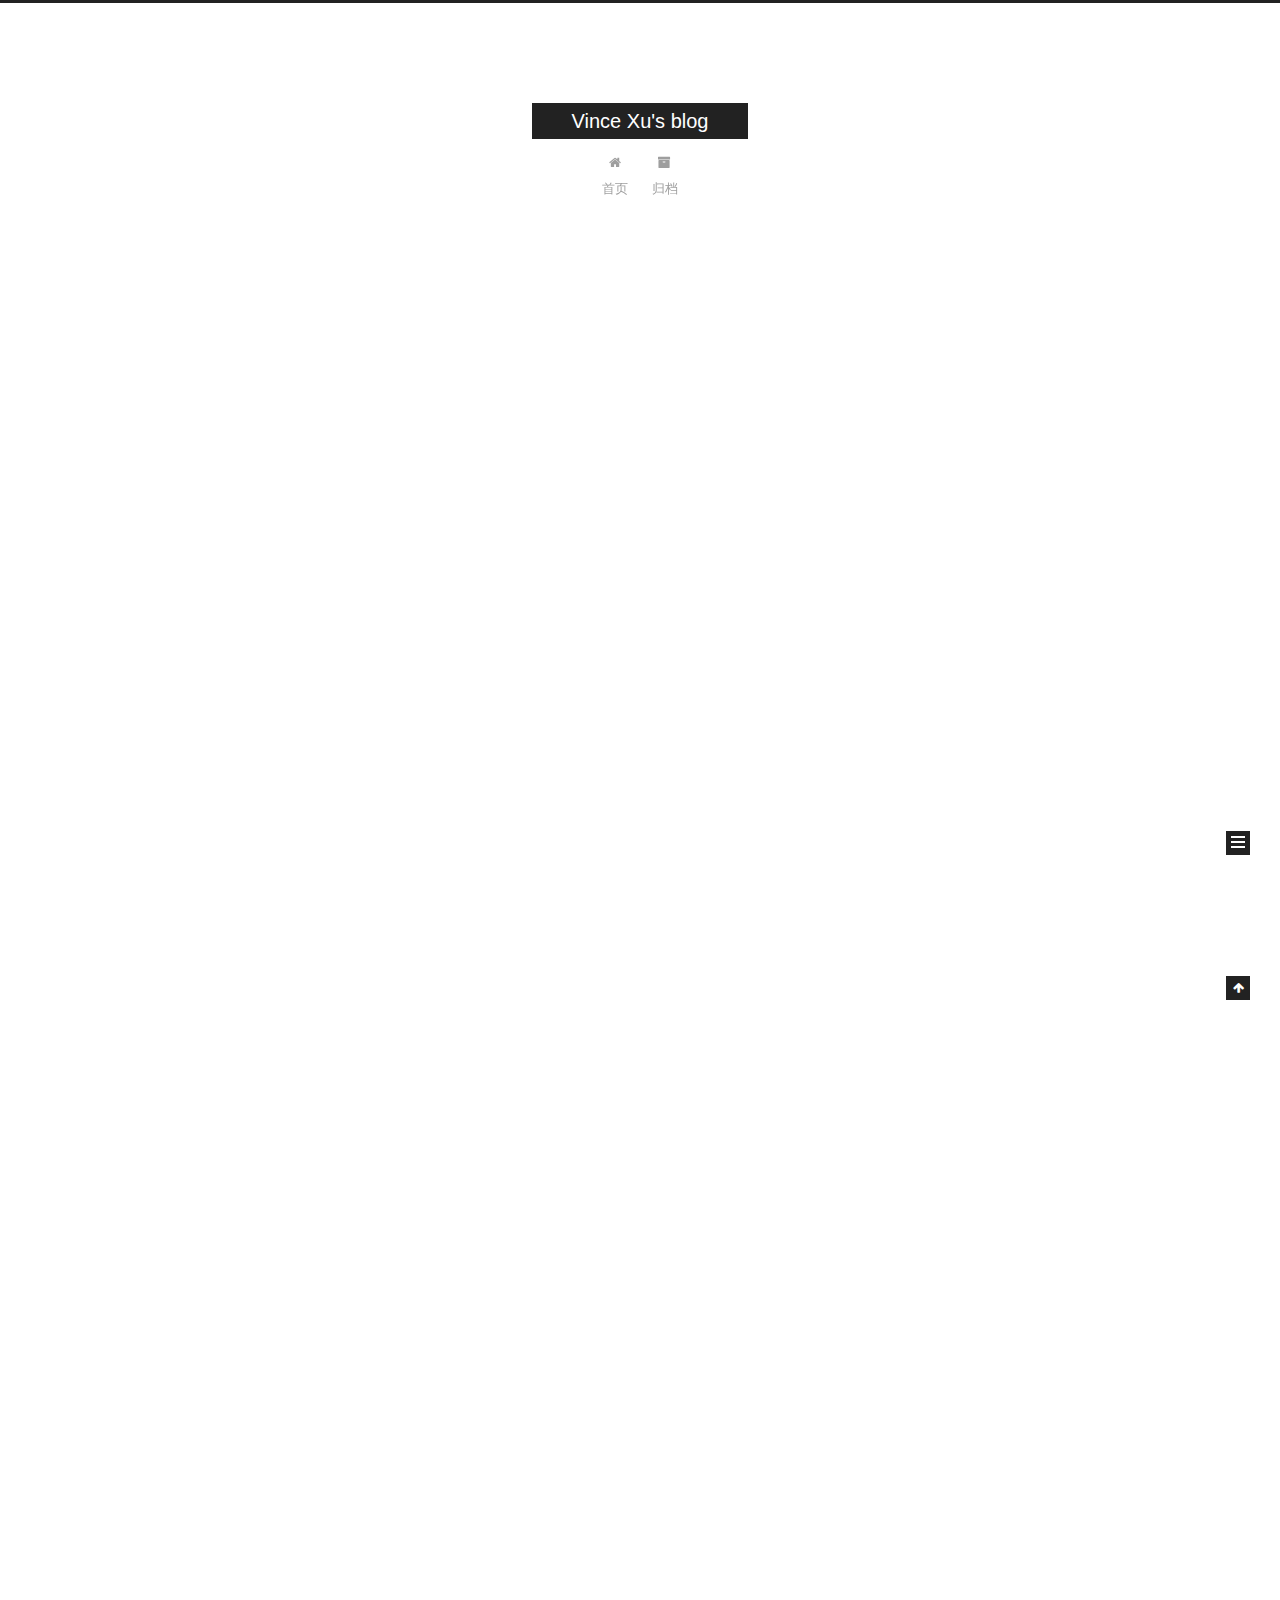
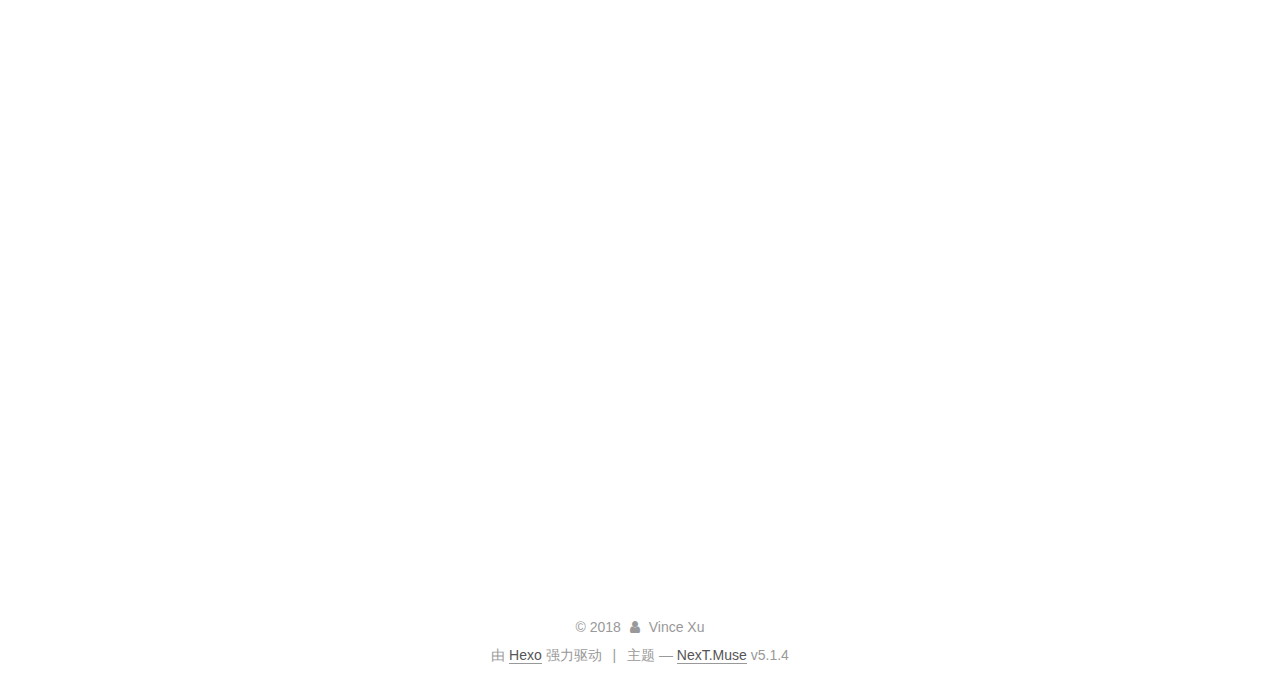
==== commit a153a60f: "Site updated: 2018-04-27 00:19:18" ====
--- a/index.html
+++ b/index.html
@@ -303,11 +303,11 @@
             <blockquote>
 <p>题目描述：输入一个链表，从尾到头打印链表每个节点的值。</p>
 <ol>
-<li>直观的思路是，反转链表后按顺序打印链表的value，因为从头边遍历链表比较容易。</li>
+<li>直观的思路是，反转链表后按顺序打印链表的value，因为从头遍历链表比较容易。</li>
 <li>因为是一个只读的操作，面试官可能要求不能改变链表的结构。这时要借助栈，按顺序入栈再出栈。</li>
 </ol>
 </blockquote>
-<figure class="highlight python"><table><tr><td class="gutter"><pre><span class="line">1</span><br><span class="line">2</span><br><span class="line">3</span><br><span class="line">4</span><br><span class="line">5</span><br><span class="line">6</span><br><span class="line">7</span><br><span class="line">8</span><br><span class="line">9</span><br><span class="line">10</span><br><span class="line">11</span><br><span class="line">12</span><br><span class="line">13</span><br><span class="line">14</span><br><span class="line">15</span><br><span class="line">16</span><br><span class="line">17</span><br><span class="line">18</span><br><span class="line">19</span><br><span class="line">20</span><br><span class="line">21</span><br><span class="line">22</span><br><span class="line">23</span><br></pre></td><td class="code"><pre><span class="line"><span class="comment"># -*- coding: utf-8 -*-</span></span><br><span class="line"><span class="class"><span class="keyword">class</span> <span class="title">ListNode</span>:</span></span><br><span class="line">    <span class="function"><span class="keyword">def</span> <span class="title">__init__</span><span class="params">(self, x)</span>:</span></span><br><span class="line">        self.val = x</span><br><span class="line">        self.next = <span class="keyword">None</span></span><br><span class="line"></span><br><span class="line"><span class="class"><span class="keyword">class</span> <span class="title">Soulation</span>:</span></span><br><span class="line">    <span class="function"><span class="keyword">def</span> <span class="title">printListFromTailToHead</span><span class="params">(self, listNode)</span>:</span></span><br><span class="line">        stack_out, result = [], []</span><br><span class="line">        </span><br><span class="line">        <span class="keyword">if</span> listNode <span class="keyword">is</span> <span class="keyword">None</span>:</span><br><span class="line">            <span class="keyword">return</span> []</span><br><span class="line">        <span class="keyword">else</span>:</span><br><span class="line">            stack_out.append(listNode.val)</span><br><span class="line">        </span><br><span class="line">        <span class="keyword">while</span> listNode.next <span class="keyword">is</span> <span class="keyword">not</span> <span class="keyword">None</span>:</span><br><span class="line">            stack_out.append(listNode.next.val)</span><br><span class="line">            listNode = listNode.next</span><br><span class="line">        </span><br><span class="line">        <span class="keyword">for</span> _ <span class="keyword">in</span> range(len(stack_out)):</span><br><span class="line">            result.append(stack_out.pop())</span><br><span class="line">        <span class="keyword">return</span> result</span><br><span class="line">        <span class="comment"># return stack_out[::-1]</span></span><br></pre></td></tr></table></figure>
+<figure class="highlight python"><table><tr><td class="gutter"><pre><span class="line">1</span><br><span class="line">2</span><br><span class="line">3</span><br><span class="line">4</span><br><span class="line">5</span><br><span class="line">6</span><br><span class="line">7</span><br><span class="line">8</span><br><span class="line">9</span><br><span class="line">10</span><br><span class="line">11</span><br><span class="line">12</span><br><span class="line">13</span><br><span class="line">14</span><br><span class="line">15</span><br><span class="line">16</span><br><span class="line">17</span><br><span class="line">18</span><br><span class="line">19</span><br><span class="line">20</span><br><span class="line">21</span><br><span class="line">22</span><br><span class="line">23</span><br></pre></td><td class="code"><pre><span class="line"><span class="comment"># -*- coding: utf-8 -*-</span></span><br><span class="line"><span class="class"><span class="keyword">class</span> <span class="title">ListNode</span>:</span></span><br><span class="line">    <span class="function"><span class="keyword">def</span> <span class="title">__init__</span><span class="params">(self, x)</span>:</span></span><br><span class="line">        self.val = x</span><br><span class="line">        self.next = <span class="keyword">None</span></span><br><span class="line"></span><br><span class="line"><span class="class"><span class="keyword">class</span> <span class="title">Solution</span>:</span></span><br><span class="line">    <span class="function"><span class="keyword">def</span> <span class="title">printListFromTailToHead</span><span class="params">(self, listNode)</span>:</span></span><br><span class="line">        stack_out, result = [], []</span><br><span class="line">        </span><br><span class="line">        <span class="keyword">if</span> listNode <span class="keyword">is</span> <span class="keyword">None</span>:</span><br><span class="line">            <span class="keyword">return</span> []</span><br><span class="line">        <span class="keyword">else</span>:</span><br><span class="line">            stack_out.append(listNode.val)</span><br><span class="line">        </span><br><span class="line">        <span class="keyword">while</span> listNode.next <span class="keyword">is</span> <span class="keyword">not</span> <span class="keyword">None</span>:</span><br><span class="line">            stack_out.append(listNode.next.val)</span><br><span class="line">            listNode = listNode.next</span><br><span class="line">        </span><br><span class="line">        <span class="keyword">for</span> _ <span class="keyword">in</span> range(len(stack_out)):</span><br><span class="line">            result.append(stack_out.pop())</span><br><span class="line">        <span class="keyword">return</span> result</span><br><span class="line">        <span class="comment"># return stack_out[::-1]</span></span><br></pre></td></tr></table></figure>
 
           
         
--- a/css/main.css
+++ b/css/main.css
@@ -1822,7 +1822,7 @@
   width: 4px;
   height: 4px;
   border-radius: 50%;
-  background: #deccfa;
+  background: #cb3322;
 }
 .links-of-blogroll {
   font-size: 13px;
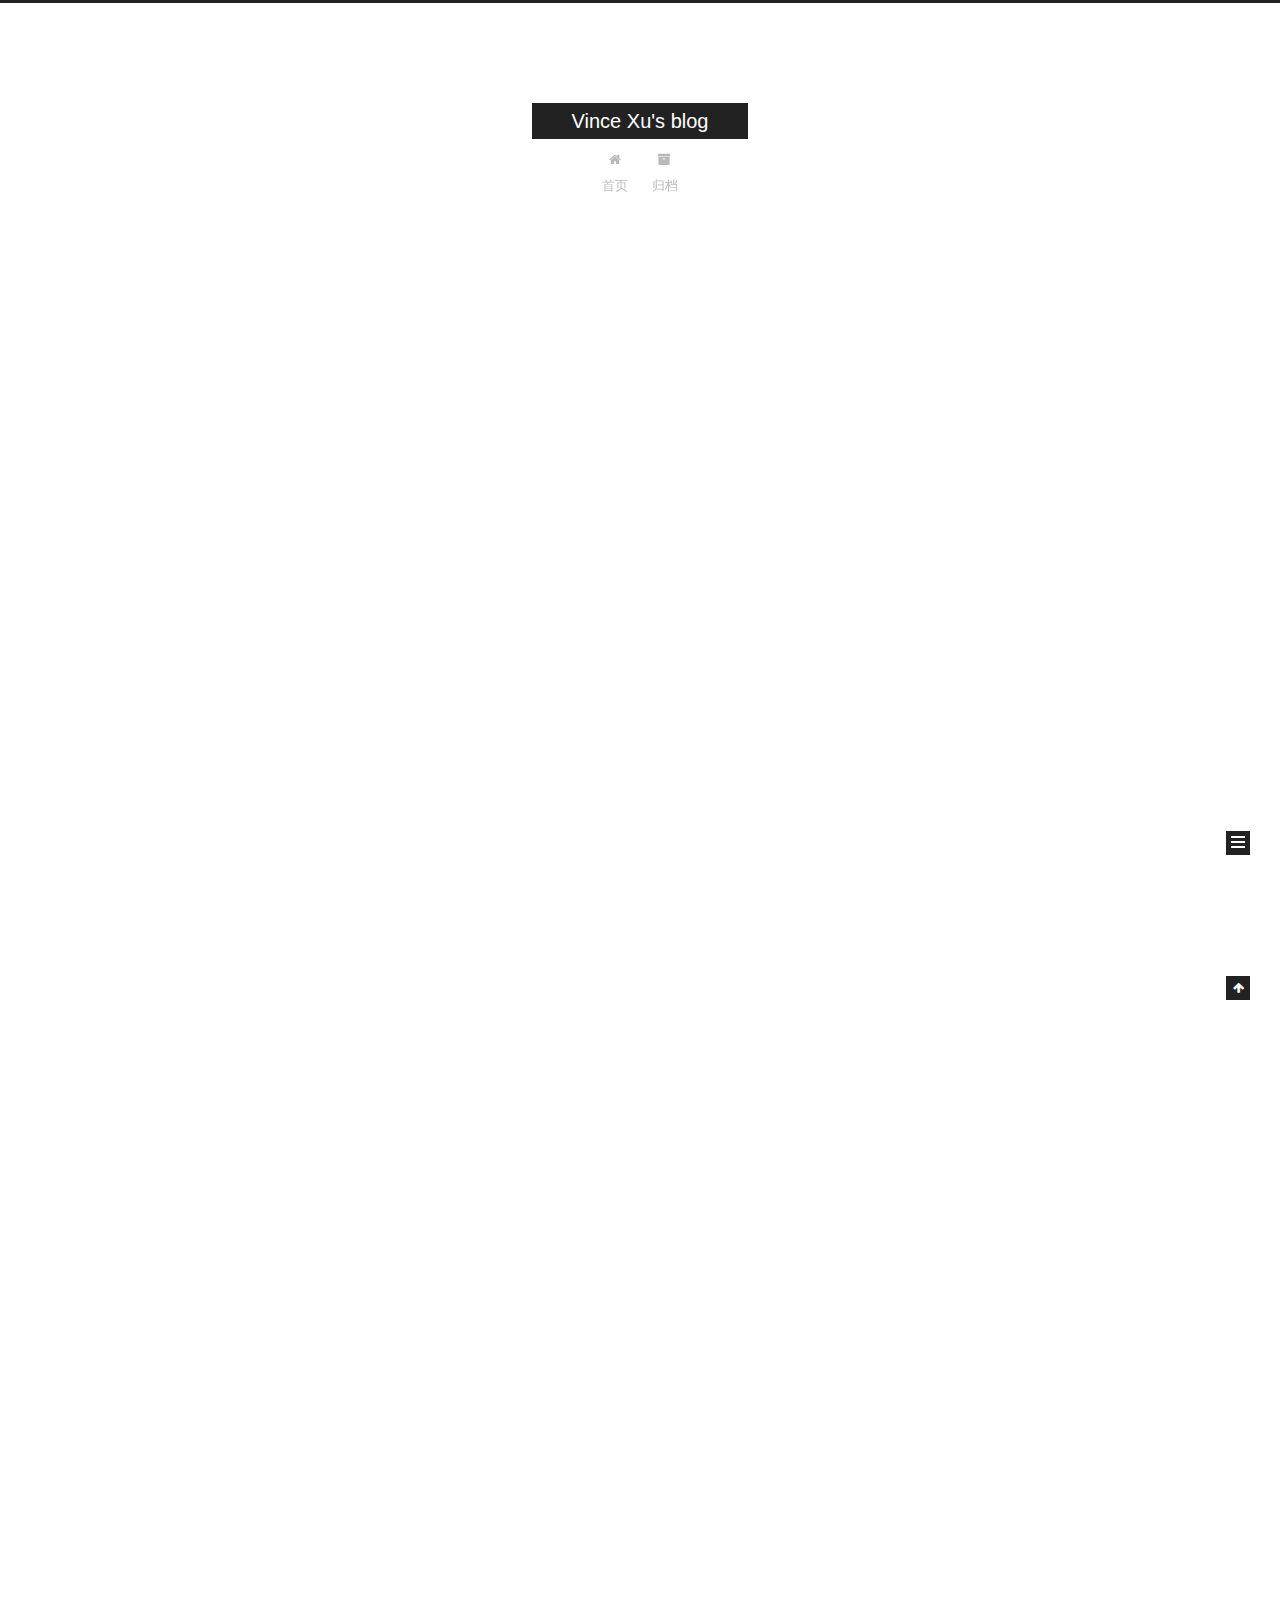
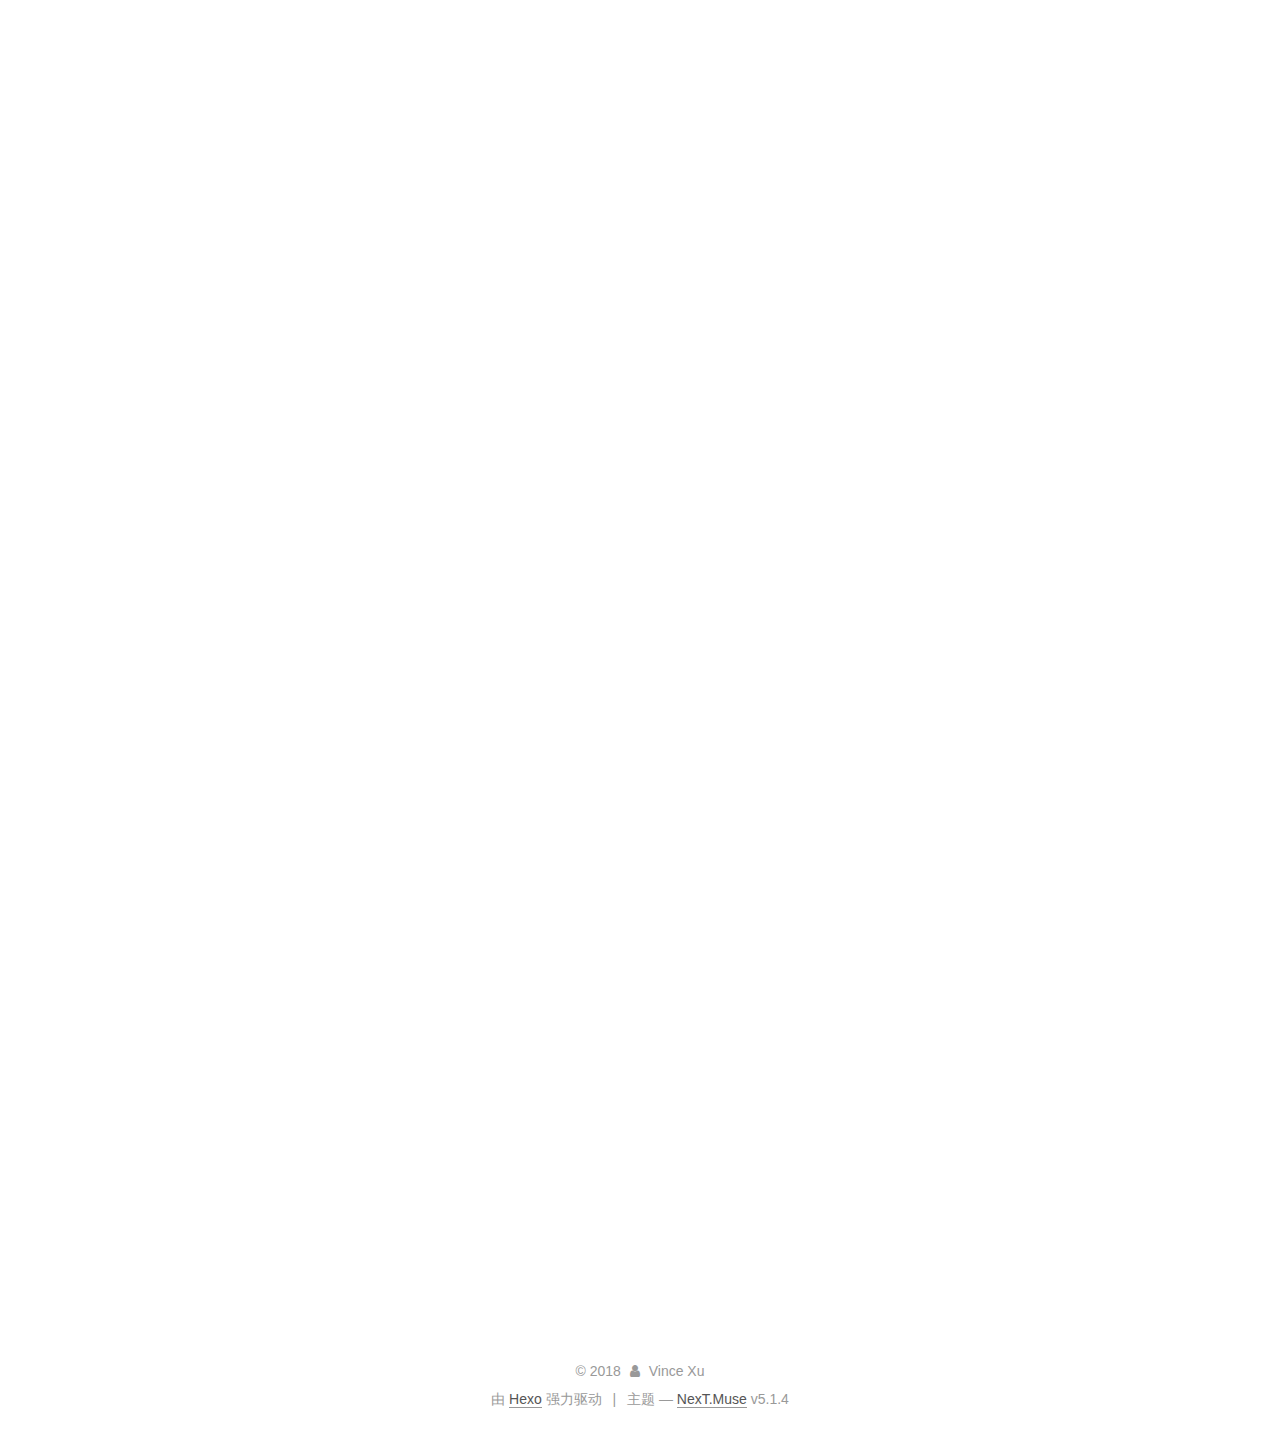
==== commit 4785524c: "Site updated: 2018-04-28 22:37:07" ====
--- a/index.html
+++ b/index.html
@@ -229,6 +229,133 @@
   
   
   <div class="post-block">
+    <link itemprop="mainEntityOfPage" href="http://yoursite.com/2018/04/28/剑指Offer：用两个栈实现队列/">
+
+    <span hidden itemprop="author" itemscope itemtype="http://schema.org/Person">
+      <meta itemprop="name" content="Vince Xu">
+      <meta itemprop="description" content="">
+      <meta itemprop="image" content="/images/avatar.gif">
+    </span>
+
+    <span hidden itemprop="publisher" itemscope itemtype="http://schema.org/Organization">
+      <meta itemprop="name" content="Vince Xu's blog">
+    </span>
+
+    
+      <header class="post-header">
+
+        
+        
+          <h1 class="post-title" itemprop="name headline">
+                
+                <a class="post-title-link" href="/2018/04/28/剑指Offer：用两个栈实现队列/" itemprop="url">剑指Offer：用两个栈实现队列</a></h1>
+        
+
+        <div class="post-meta">
+          <span class="post-time">
+            
+              <span class="post-meta-item-icon">
+                <i class="fa fa-calendar-o"></i>
+              </span>
+              
+                <span class="post-meta-item-text">发表于</span>
+              
+              <time title="创建于" itemprop="dateCreated datePublished" datetime="2018-04-28T22:27:20+08:00">
+                2018-04-28
+              </time>
+            
+
+            
+
+            
+          </span>
+
+          
+
+          
+            
+          
+
+          
+          
+
+          
+
+          
+
+          
+
+        </div>
+      </header>
+    
+
+    
+    
+    
+    <div class="post-body" itemprop="articleBody">
+
+      
+      
+
+      
+        
+          
+            <blockquote>
+<p>题目描述：用两个栈来实现一个队列，完成队列的Push和Pop操作。队列中的元素为int类型。</p>
+</blockquote>
+<ol>
+<li>用init函数初始化两个栈。</li>
+<li>用第一个栈stack1进行入队push操作，当需要出队的时候将stack1中的元素全部压到stack2中并进行出队操作。</li>
+</ol>
+<figure class="highlight python"><table><tr><td class="gutter"><pre><span class="line">1</span><br><span class="line">2</span><br><span class="line">3</span><br><span class="line">4</span><br><span class="line">5</span><br><span class="line">6</span><br><span class="line">7</span><br><span class="line">8</span><br><span class="line">9</span><br><span class="line">10</span><br><span class="line">11</span><br><span class="line">12</span><br><span class="line">13</span><br><span class="line">14</span><br><span class="line">15</span><br></pre></td><td class="code"><pre><span class="line"><span class="comment"># -*- coding:utf-8 -*-</span></span><br><span class="line"><span class="class"><span class="keyword">class</span> <span class="title">Solution</span>:</span></span><br><span class="line">    <span class="function"><span class="keyword">def</span> <span class="title">__init__</span><span class="params">(self)</span>:</span></span><br><span class="line">        self.stack1 = []</span><br><span class="line">        self.stack2 = []</span><br><span class="line">        </span><br><span class="line">    <span class="function"><span class="keyword">def</span> <span class="title">push</span><span class="params">(self, node)</span>:</span></span><br><span class="line">        self.stack1.append(node)</span><br><span class="line">    <span class="function"><span class="keyword">def</span> <span class="title">pop</span><span class="params">(self)</span>:</span></span><br><span class="line">        <span class="keyword">if</span> len(self.stack1) == <span class="number">0</span> <span class="keyword">and</span> len(self.stack2) == <span class="number">0</span>:</span><br><span class="line">            <span class="keyword">return</span> []</span><br><span class="line">        <span class="keyword">elif</span> len(self.stack2) == <span class="number">0</span>:</span><br><span class="line">            <span class="keyword">while</span> len(self.stack1) != <span class="number">0</span>:</span><br><span class="line">                self.stack2.append(self.stack1.pop())</span><br><span class="line">        <span class="keyword">return</span> self.stack2.pop()</span><br></pre></td></tr></table></figure>
+
+          
+        
+      
+    </div>
+    
+    
+    
+
+    
+
+    
+
+    
+
+    <footer class="post-footer">
+      
+
+      
+
+      
+
+      
+      
+        <div class="post-eof"></div>
+      
+    </footer>
+  </div>
+  
+  
+  
+  </article>
+
+
+    
+      
+
+  
+
+  
+  
+  
+
+  <article class="post post-type-normal" itemscope itemtype="http://schema.org/Article">
+  
+  
+  
+  <div class="post-block">
     <link itemprop="mainEntityOfPage" href="http://yoursite.com/2018/04/27/剑指Offer：从尾到头打印链表/">
 
     <span hidden itemprop="author" itemscope itemtype="http://schema.org/Person">
@@ -517,7 +644,7 @@
               
                 <a href="/archives/">
               
-                  <span class="site-state-item-count">2</span>
+                  <span class="site-state-item-count">3</span>
                   <span class="site-state-item-name">日志</span>
                 </a>
               </div>
--- a/css/main.css
+++ b/css/main.css
@@ -1822,7 +1822,7 @@
   width: 4px;
   height: 4px;
   border-radius: 50%;
-  background: #cb3322;
+  background: #ff9c06;
 }
 .links-of-blogroll {
   font-size: 13px;
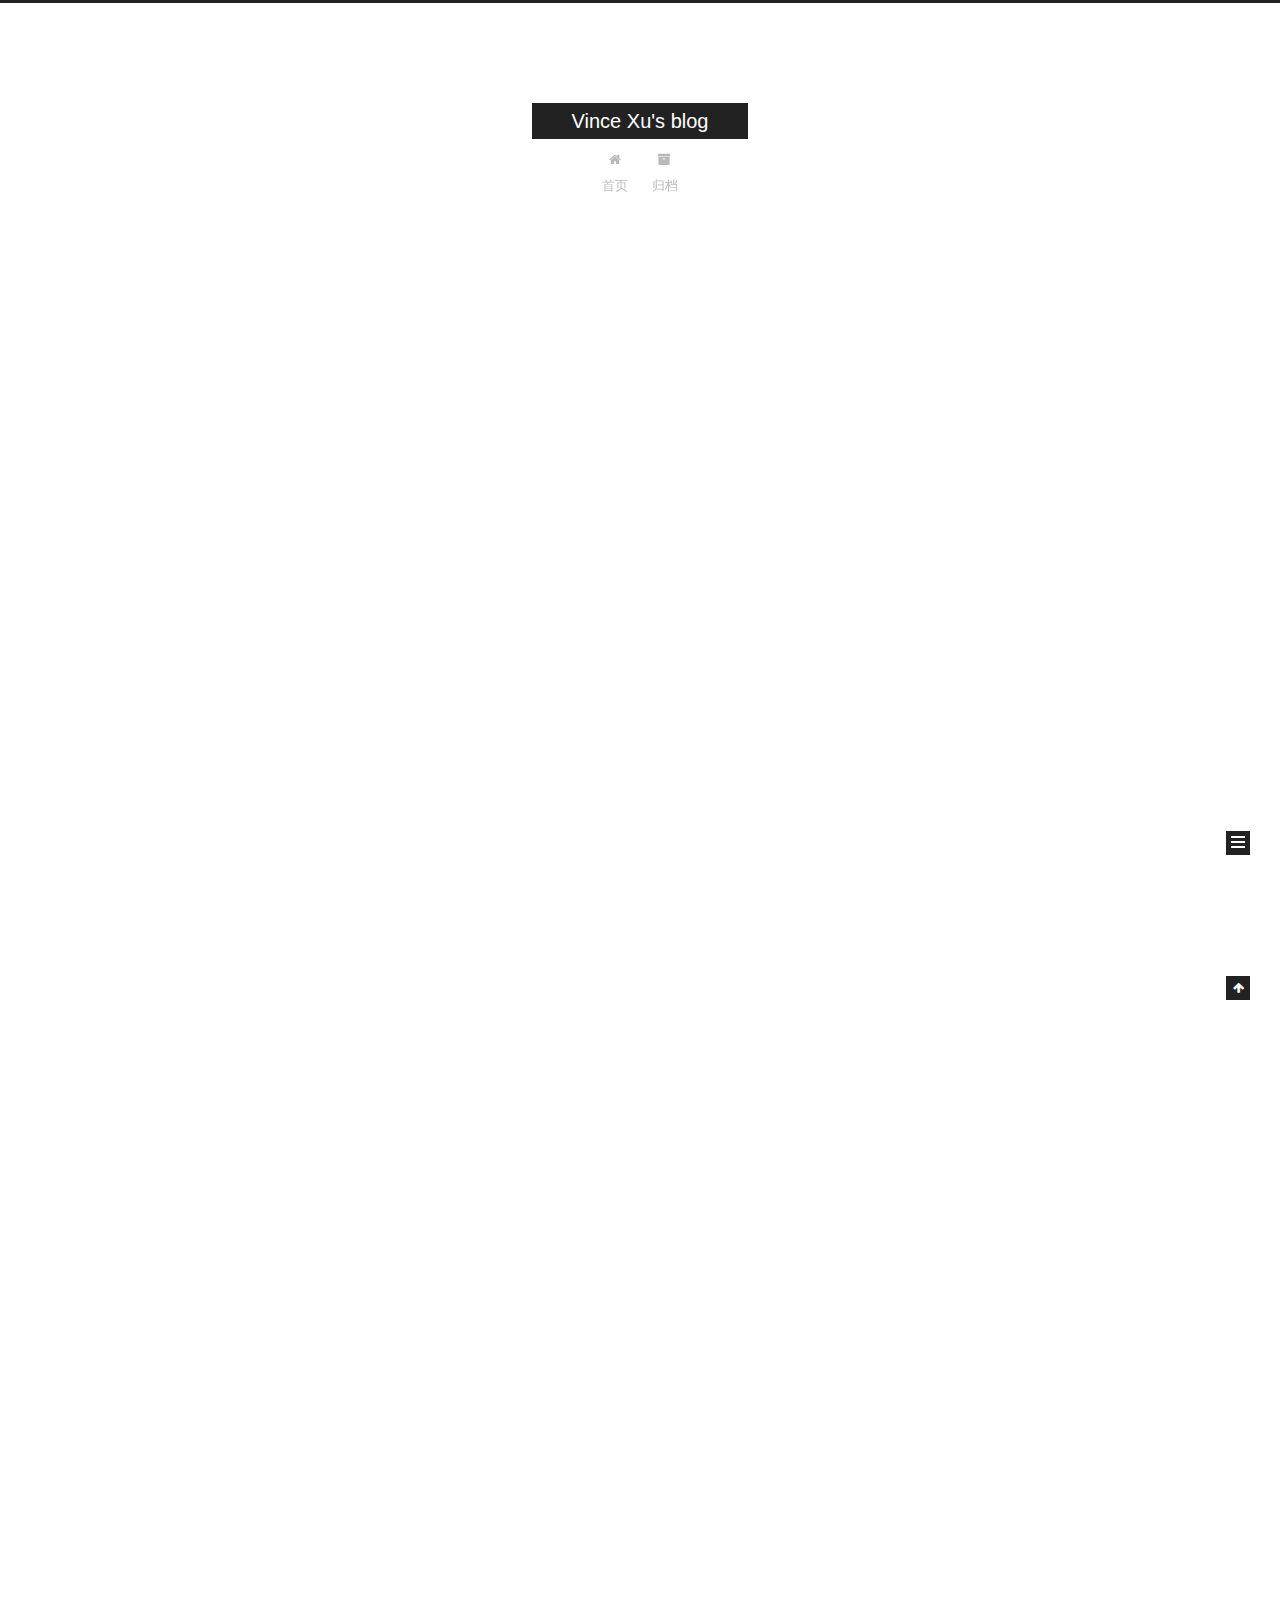
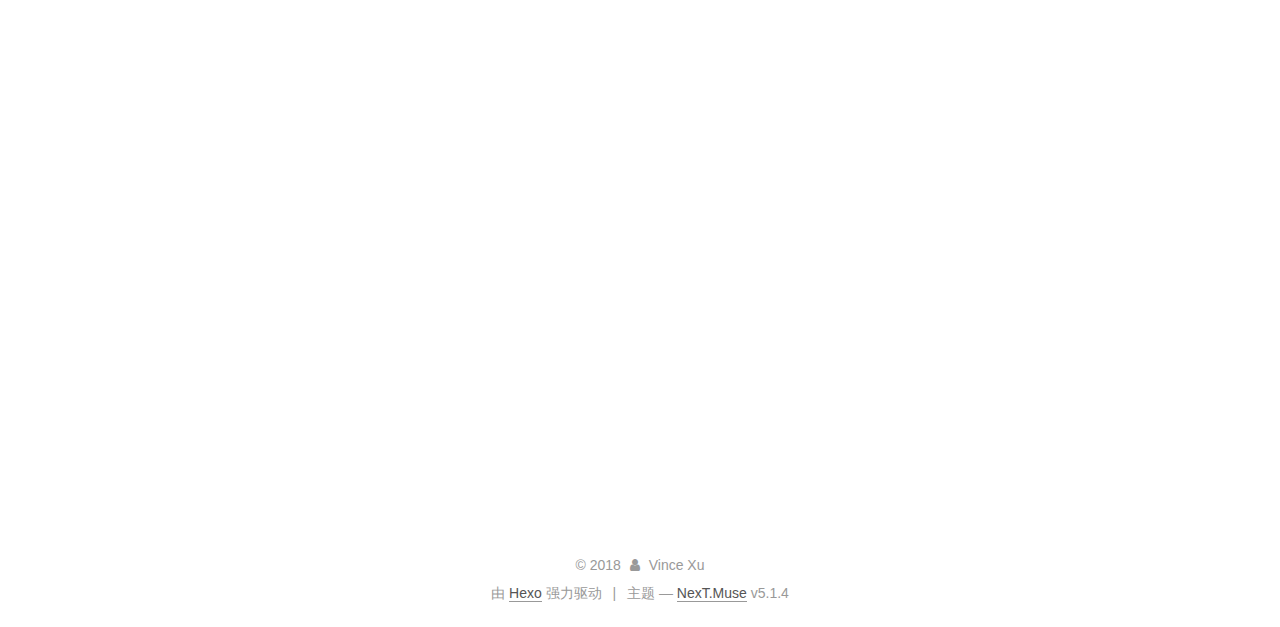
==== commit d9e25fe3: "Site updated: 2018-05-01 16:37:51" ====
--- a/index.html
+++ b/index.html
@@ -229,6 +229,133 @@
   
   
   <div class="post-block">
+    <link itemprop="mainEntityOfPage" href="http://yoursite.com/2018/05/01/剑指Offer：重建二叉树/">
+
+    <span hidden itemprop="author" itemscope itemtype="http://schema.org/Person">
+      <meta itemprop="name" content="Vince Xu">
+      <meta itemprop="description" content="">
+      <meta itemprop="image" content="/images/avatar.gif">
+    </span>
+
+    <span hidden itemprop="publisher" itemscope itemtype="http://schema.org/Organization">
+      <meta itemprop="name" content="Vince Xu's blog">
+    </span>
+
+    
+      <header class="post-header">
+
+        
+        
+          <h1 class="post-title" itemprop="name headline">
+                
+                <a class="post-title-link" href="/2018/05/01/剑指Offer：重建二叉树/" itemprop="url">剑指Offer：重建二叉树</a></h1>
+        
+
+        <div class="post-meta">
+          <span class="post-time">
+            
+              <span class="post-meta-item-icon">
+                <i class="fa fa-calendar-o"></i>
+              </span>
+              
+                <span class="post-meta-item-text">发表于</span>
+              
+              <time title="创建于" itemprop="dateCreated datePublished" datetime="2018-05-01T16:02:47+08:00">
+                2018-05-01
+              </time>
+            
+
+            
+
+            
+          </span>
+
+          
+
+          
+            
+          
+
+          
+          
+
+          
+
+          
+
+          
+
+        </div>
+      </header>
+    
+
+    
+    
+    
+    <div class="post-body" itemprop="articleBody">
+
+      
+      
+
+      
+        
+          
+            <blockquote>
+<p>题目描述：输入某二叉树的前序遍历和中序遍历的结果，请重建出该二叉树。假设输入的前序遍历和中序遍历的结果都不含重复的数字。例如输入前序遍历序列{1,2,4,7,5,6,8}和中序遍历序列{4,7,2,1,5,3,8,6}，则重建二叉树并返回。</p>
+</blockquote>
+<ol>
+<li>前序遍历的第一个节点是根节点，中序遍历的根节点在中间，左右两边为根节点的左右子树。</li>
+<li>剩下的可以用递归实现。</li>
+</ol>
+<figure class="highlight python"><table><tr><td class="gutter"><pre><span class="line">1</span><br><span class="line">2</span><br><span class="line">3</span><br><span class="line">4</span><br><span class="line">5</span><br><span class="line">6</span><br><span class="line">7</span><br><span class="line">8</span><br><span class="line">9</span><br><span class="line">10</span><br><span class="line">11</span><br><span class="line">12</span><br><span class="line">13</span><br><span class="line">14</span><br><span class="line">15</span><br><span class="line">16</span><br></pre></td><td class="code"><pre><span class="line"><span class="comment"># -*- coding:utf-8 -*-</span></span><br><span class="line"><span class="class"><span class="keyword">class</span> <span class="title">TreeNode</span>:</span></span><br><span class="line">    <span class="function"><span class="keyword">def</span> <span class="title">__init__</span><span class="params">(self, x)</span>:</span></span><br><span class="line">        self.val = x</span><br><span class="line">        self.left = <span class="keyword">None</span></span><br><span class="line">        self.right = <span class="keyword">None</span></span><br><span class="line"><span class="class"><span class="keyword">class</span> <span class="title">Solution</span>:</span></span><br><span class="line">    <span class="comment"># 返回构造的TreeNode根节点</span></span><br><span class="line">    <span class="function"><span class="keyword">def</span> <span class="title">reConstructBinaryTree</span><span class="params">(self, pre, tin)</span>:</span></span><br><span class="line">        <span class="keyword">if</span> <span class="keyword">not</span> pre <span class="keyword">or</span> <span class="keyword">not</span> tin:</span><br><span class="line">            <span class="keyword">return</span> <span class="keyword">None</span></span><br><span class="line">        root = TreeNode(pre[<span class="number">0</span>])</span><br><span class="line">        i = tin.index(root.val)</span><br><span class="line">        root.left = self.reConstructBinaryTree(pre[<span class="number">1</span>:i+<span class="number">1</span>], tin[:i])</span><br><span class="line">        root.right = self.reConstructBinaryTree(pre[i+<span class="number">1</span>:], tin[i+<span class="number">1</span>:])</span><br><span class="line">        <span class="keyword">return</span> root</span><br></pre></td></tr></table></figure>
+
+          
+        
+      
+    </div>
+    
+    
+    
+
+    
+
+    
+
+    
+
+    <footer class="post-footer">
+      
+
+      
+
+      
+
+      
+      
+        <div class="post-eof"></div>
+      
+    </footer>
+  </div>
+  
+  
+  
+  </article>
+
+
+    
+      
+
+  
+
+  
+  
+  
+
+  <article class="post post-type-normal" itemscope itemtype="http://schema.org/Article">
+  
+  
+  
+  <div class="post-block">
     <link itemprop="mainEntityOfPage" href="http://yoursite.com/2018/04/28/剑指Offer：用两个栈实现队列/">
 
     <span hidden itemprop="author" itemscope itemtype="http://schema.org/Person">
@@ -644,7 +771,7 @@
               
                 <a href="/archives/">
               
-                  <span class="site-state-item-count">3</span>
+                  <span class="site-state-item-count">4</span>
                   <span class="site-state-item-name">日志</span>
                 </a>
               </div>
--- a/css/main.css
+++ b/css/main.css
@@ -1822,7 +1822,7 @@
   width: 4px;
   height: 4px;
   border-radius: 50%;
-  background: #ff9c06;
+  background: #6b42ff;
 }
 .links-of-blogroll {
   font-size: 13px;
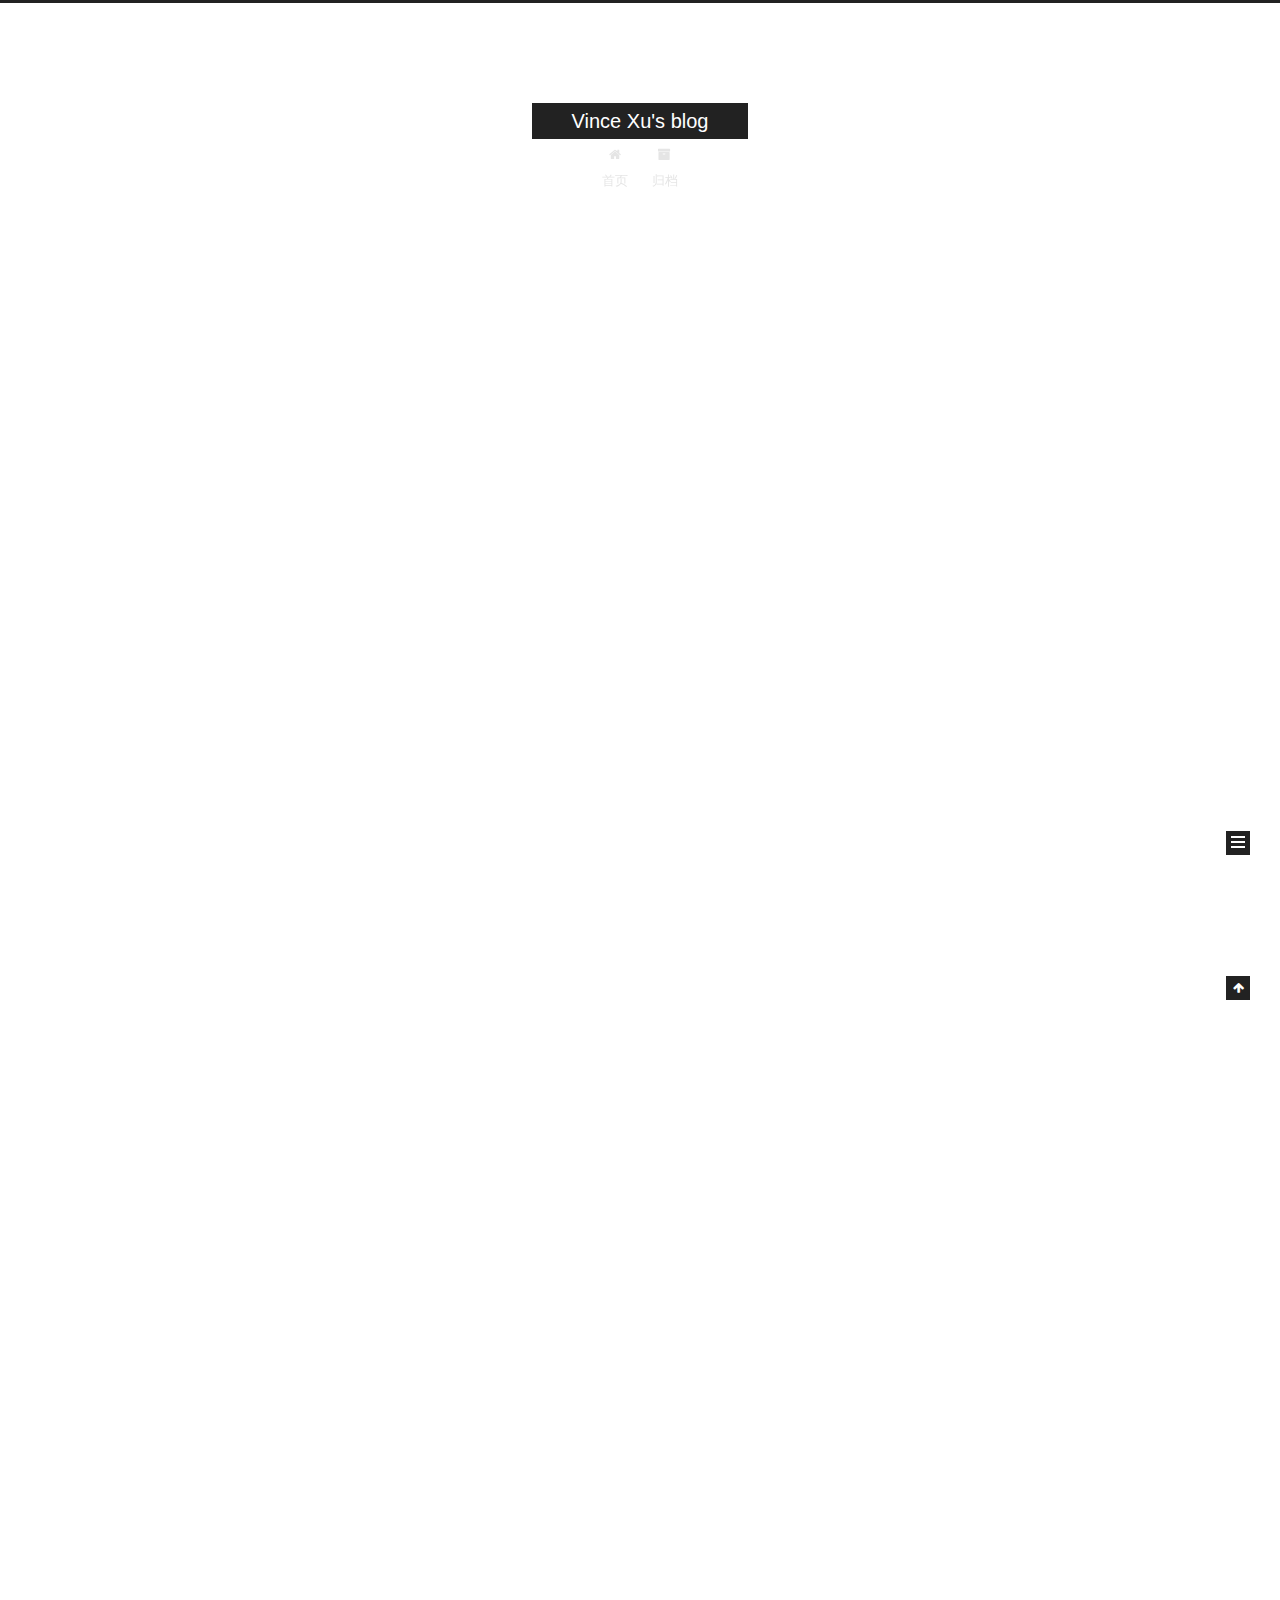
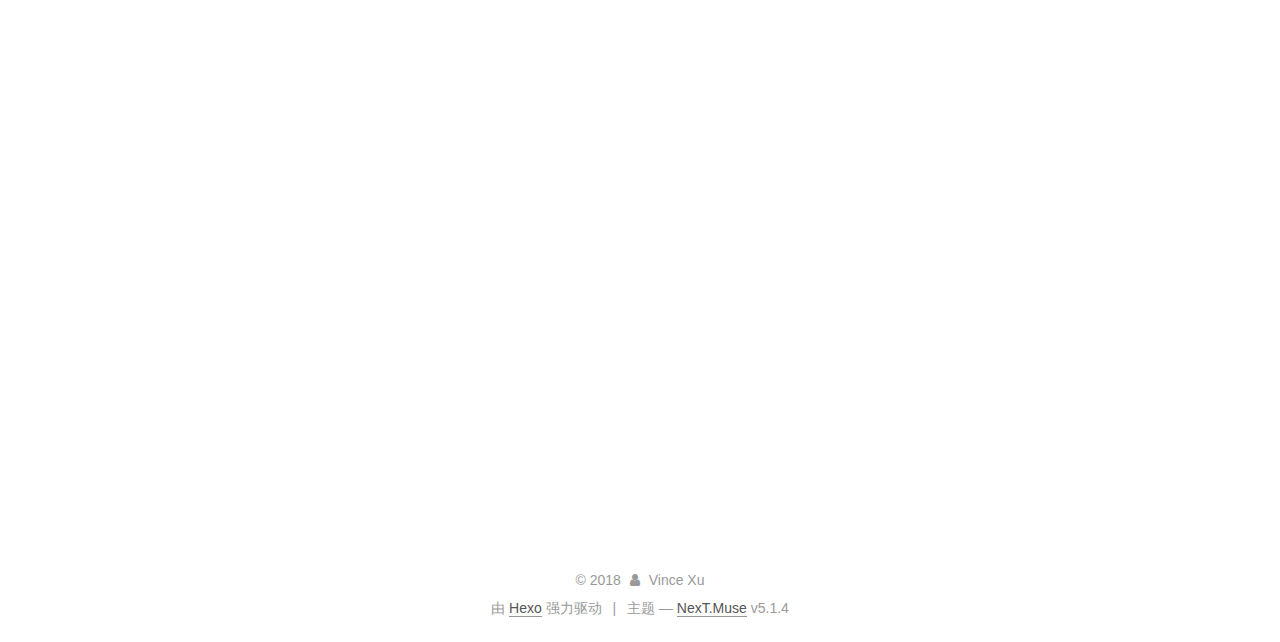
==== commit d0c4a0fe: "Site updated: 2018-05-13 15:42:16" ====
--- a/index.html
+++ b/index.html
@@ -229,6 +229,249 @@
   
   
   <div class="post-block">
+    <link itemprop="mainEntityOfPage" href="http://yoursite.com/2018/05/13/LeetCode21-Merge-Two-Sorted-Lists/">
+
+    <span hidden itemprop="author" itemscope itemtype="http://schema.org/Person">
+      <meta itemprop="name" content="Vince Xu">
+      <meta itemprop="description" content="">
+      <meta itemprop="image" content="/images/avatar.gif">
+    </span>
+
+    <span hidden itemprop="publisher" itemscope itemtype="http://schema.org/Organization">
+      <meta itemprop="name" content="Vince Xu's blog">
+    </span>
+
+    
+      <header class="post-header">
+
+        
+        
+          <h1 class="post-title" itemprop="name headline">
+                
+                <a class="post-title-link" href="/2018/05/13/LeetCode21-Merge-Two-Sorted-Lists/" itemprop="url">LeetCode21. Merge Two Sorted Lists</a></h1>
+        
+
+        <div class="post-meta">
+          <span class="post-time">
+            
+              <span class="post-meta-item-icon">
+                <i class="fa fa-calendar-o"></i>
+              </span>
+              
+                <span class="post-meta-item-text">发表于</span>
+              
+              <time title="创建于" itemprop="dateCreated datePublished" datetime="2018-05-13T15:37:40+08:00">
+                2018-05-13
+              </time>
+            
+
+            
+
+            
+          </span>
+
+          
+
+          
+            
+          
+
+          
+          
+
+          
+
+          
+
+          
+
+        </div>
+      </header>
+    
+
+    
+    
+    
+    <div class="post-body" itemprop="articleBody">
+
+      
+      
+
+      
+        
+          
+            <h2 id="21-Merge-Two-Sorted-Lists"><a href="#21-Merge-Two-Sorted-Lists" class="headerlink" title="21. Merge Two Sorted Lists"></a>21. Merge Two Sorted Lists</h2><h3 id="Description"><a href="#Description" class="headerlink" title="Description"></a>Description</h3><blockquote>
+<p>Merge two sorted linked lists and return it as a new list. The new list should be made by splicing together the nodes of the first two lists.</p>
+</blockquote>
+<h3 id="Example"><a href="#Example" class="headerlink" title="Example:"></a><strong>Example:</strong></h3><figure class="highlight plain"><table><tr><td class="gutter"><pre><span class="line">1</span><br><span class="line">2</span><br></pre></td><td class="code"><pre><span class="line">**Input**: 1-&gt;2-&gt;4-&gt;NULL, 1-&gt;3-&gt;4-&gt;NULL</span><br><span class="line">**Output**: 1-&gt;1-&gt;2-&gt;3-&gt;4-&gt;4&gt;NULL</span><br></pre></td></tr></table></figure>
+<h3 id="Answer"><a href="#Answer" class="headerlink" title="Answer:"></a><strong>Answer:</strong></h3><figure class="highlight python"><table><tr><td class="gutter"><pre><span class="line">1</span><br><span class="line">2</span><br><span class="line">3</span><br><span class="line">4</span><br><span class="line">5</span><br><span class="line">6</span><br><span class="line">7</span><br><span class="line">8</span><br><span class="line">9</span><br><span class="line">10</span><br><span class="line">11</span><br><span class="line">12</span><br><span class="line">13</span><br><span class="line">14</span><br><span class="line">15</span><br><span class="line">16</span><br><span class="line">17</span><br><span class="line">18</span><br><span class="line">19</span><br><span class="line">20</span><br><span class="line">21</span><br><span class="line">22</span><br><span class="line">23</span><br><span class="line">24</span><br><span class="line">25</span><br><span class="line">26</span><br><span class="line">27</span><br><span class="line">28</span><br><span class="line">29</span><br><span class="line">30</span><br><span class="line">31</span><br><span class="line">32</span><br><span class="line">33</span><br><span class="line">34</span><br><span class="line">35</span><br><span class="line">36</span><br></pre></td><td class="code"><pre><span class="line"><span class="comment"># Definition for singly-linked list.</span></span><br><span class="line"><span class="class"><span class="keyword">class</span> <span class="title">ListNode</span><span class="params">(object)</span>:</span></span><br><span class="line">    <span class="function"><span class="keyword">def</span> <span class="title">__init__</span><span class="params">(self, x)</span>:</span></span><br><span class="line">        self.val = x</span><br><span class="line">        self.next = <span class="keyword">None</span></span><br><span class="line"></span><br><span class="line"><span class="class"><span class="keyword">class</span> <span class="title">Solution</span><span class="params">(object)</span>:</span></span><br><span class="line">    <span class="function"><span class="keyword">def</span> <span class="title">mergeTwoLists</span><span class="params">(self, l1, l2)</span>:</span></span><br><span class="line">        <span class="string">"""</span></span><br><span class="line"><span class="string">        :type l1: ListNode</span></span><br><span class="line"><span class="string">        :type l2: ListNode</span></span><br><span class="line"><span class="string">        :rtype: ListNode</span></span><br><span class="line"><span class="string">        """</span></span><br><span class="line">        <span class="keyword">if</span> l1 <span class="keyword">is</span> <span class="keyword">None</span>: <span class="keyword">return</span> l2</span><br><span class="line">        <span class="keyword">if</span> l2 <span class="keyword">is</span> <span class="keyword">None</span>: <span class="keyword">return</span> l1</span><br><span class="line">        </span><br><span class="line">        new = ListNode(<span class="number">0</span>)</span><br><span class="line">        p1 = l1</span><br><span class="line">        p2 = l2</span><br><span class="line">        p3 = new</span><br><span class="line">        </span><br><span class="line">        <span class="keyword">while</span> p1 <span class="keyword">is</span> <span class="keyword">not</span> <span class="keyword">None</span> <span class="keyword">and</span> p2 <span class="keyword">is</span> <span class="keyword">not</span> <span class="keyword">None</span>:</span><br><span class="line">            <span class="keyword">if</span> p1.val &lt; p2.val:</span><br><span class="line">                p3.next = p1</span><br><span class="line">                p1 = p1.next</span><br><span class="line">            <span class="keyword">else</span>:</span><br><span class="line">                p3.next = p2</span><br><span class="line">                p2 = p2.next</span><br><span class="line">            p3 = p3.next</span><br><span class="line">        <span class="keyword">else</span>:</span><br><span class="line">            <span class="keyword">if</span> p1 <span class="keyword">is</span> <span class="keyword">None</span>:</span><br><span class="line">                p3.next = p2</span><br><span class="line">            <span class="keyword">else</span>:</span><br><span class="line">                p3.next = p1</span><br><span class="line">        </span><br><span class="line">        <span class="keyword">return</span> new.next</span><br></pre></td></tr></table></figure>
+
+          
+        
+      
+    </div>
+    
+    
+    
+
+    
+
+    
+
+    
+
+    <footer class="post-footer">
+      
+
+      
+
+      
+
+      
+      
+        <div class="post-eof"></div>
+      
+    </footer>
+  </div>
+  
+  
+  
+  </article>
+
+
+    
+      
+
+  
+
+  
+  
+  
+
+  <article class="post post-type-normal" itemscope itemtype="http://schema.org/Article">
+  
+  
+  
+  <div class="post-block">
+    <link itemprop="mainEntityOfPage" href="http://yoursite.com/2018/05/01/剑指Offer：二进制1的个数/">
+
+    <span hidden itemprop="author" itemscope itemtype="http://schema.org/Person">
+      <meta itemprop="name" content="Vince Xu">
+      <meta itemprop="description" content="">
+      <meta itemprop="image" content="/images/avatar.gif">
+    </span>
+
+    <span hidden itemprop="publisher" itemscope itemtype="http://schema.org/Organization">
+      <meta itemprop="name" content="Vince Xu's blog">
+    </span>
+
+    
+      <header class="post-header">
+
+        
+        
+          <h1 class="post-title" itemprop="name headline">
+                
+                <a class="post-title-link" href="/2018/05/01/剑指Offer：二进制1的个数/" itemprop="url">剑指Offer：二进制1的个数</a></h1>
+        
+
+        <div class="post-meta">
+          <span class="post-time">
+            
+              <span class="post-meta-item-icon">
+                <i class="fa fa-calendar-o"></i>
+              </span>
+              
+                <span class="post-meta-item-text">发表于</span>
+              
+              <time title="创建于" itemprop="dateCreated datePublished" datetime="2018-05-01T22:20:01+08:00">
+                2018-05-01
+              </time>
+            
+
+            
+
+            
+          </span>
+
+          
+
+          
+            
+          
+
+          
+          
+
+          
+
+          
+
+          
+
+        </div>
+      </header>
+    
+
+    
+    
+    
+    <div class="post-body" itemprop="articleBody">
+
+      
+      
+
+      
+        
+          
+            
+          
+        
+      
+    </div>
+    
+    
+    
+
+    
+
+    
+
+    
+
+    <footer class="post-footer">
+      
+
+      
+
+      
+
+      
+      
+        <div class="post-eof"></div>
+      
+    </footer>
+  </div>
+  
+  
+  
+  </article>
+
+
+    
+      
+
+  
+
+  
+  
+  
+
+  <article class="post post-type-normal" itemscope itemtype="http://schema.org/Article">
+  
+  
+  
+  <div class="post-block">
     <link itemprop="mainEntityOfPage" href="http://yoursite.com/2018/05/01/剑指Offer：重建二叉树/">
 
     <span hidden itemprop="author" itemscope itemtype="http://schema.org/Person">
@@ -771,7 +1014,7 @@
               
                 <a href="/archives/">
               
-                  <span class="site-state-item-count">4</span>
+                  <span class="site-state-item-count">6</span>
                   <span class="site-state-item-name">日志</span>
                 </a>
               </div>
--- a/css/main.css
+++ b/css/main.css
@@ -1822,7 +1822,7 @@
   width: 4px;
   height: 4px;
   border-radius: 50%;
-  background: #6b42ff;
+  background: #65c841;
 }
 .links-of-blogroll {
   font-size: 13px;
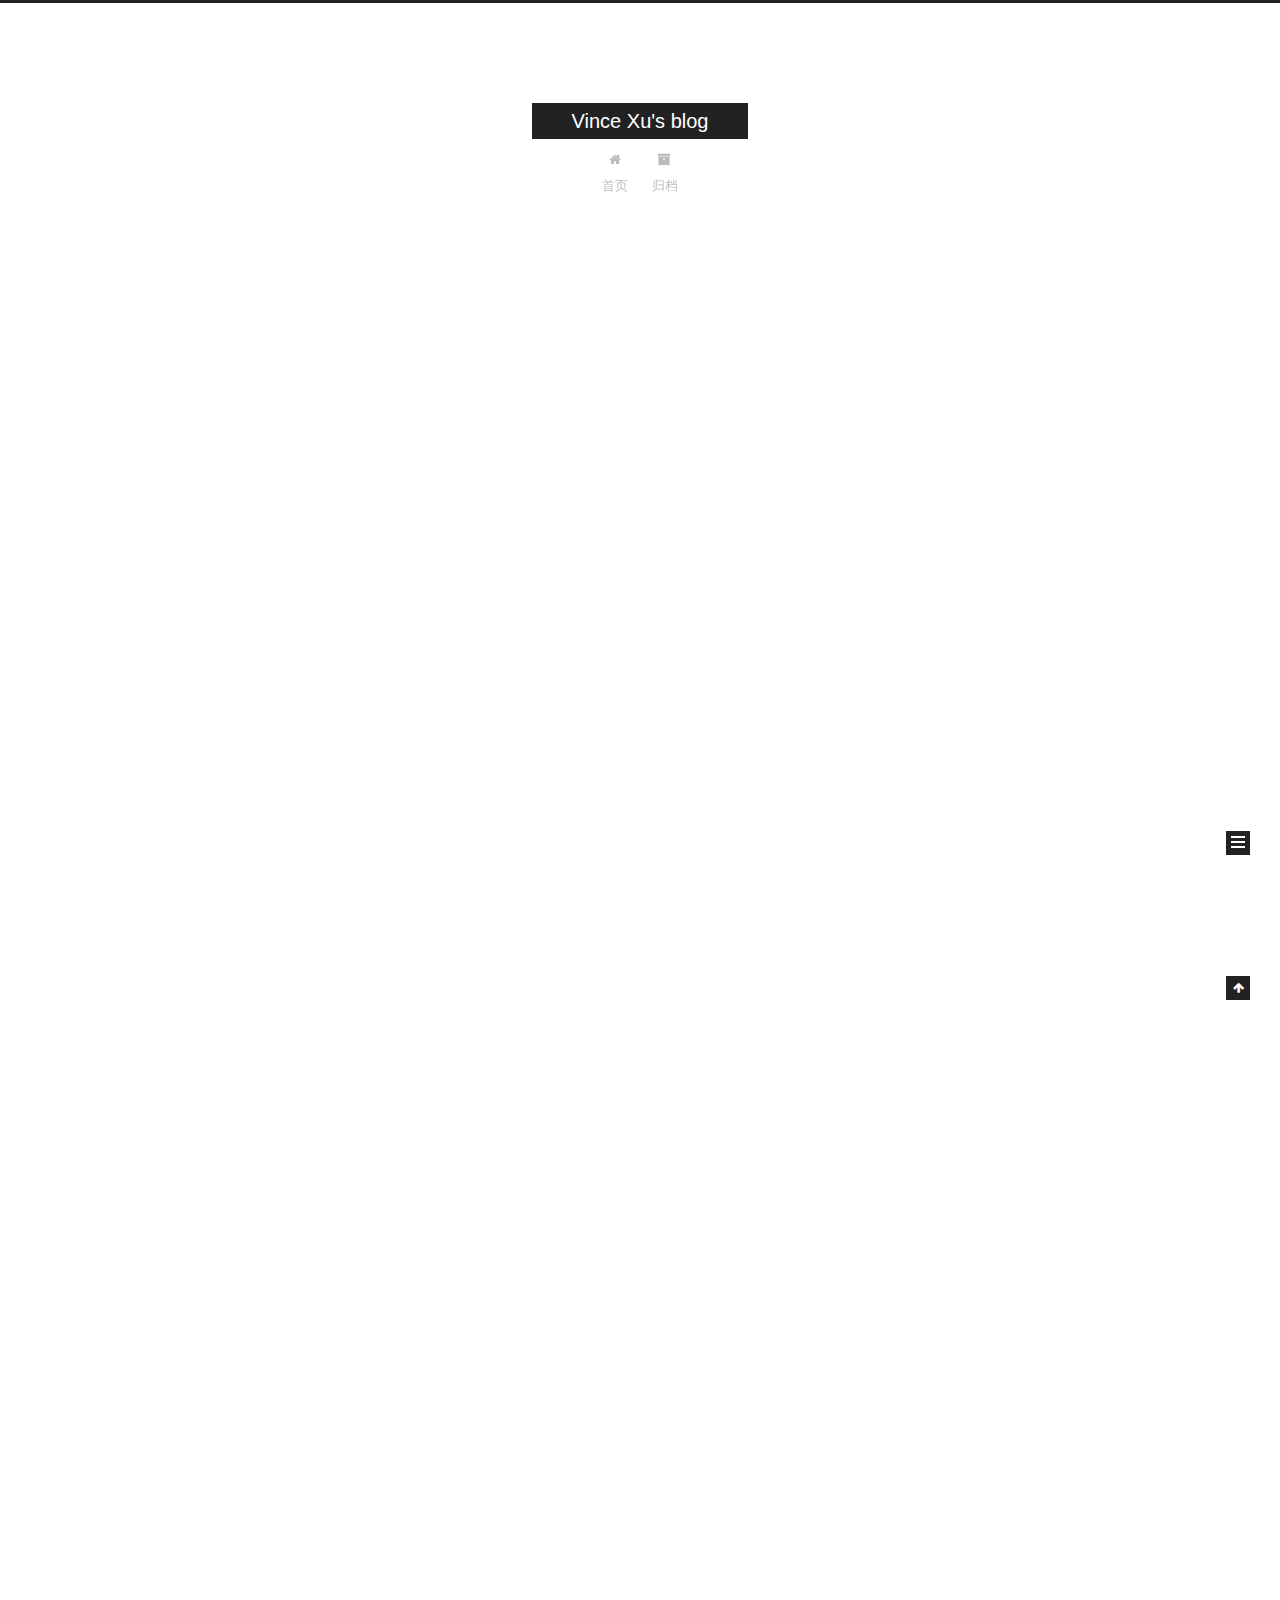
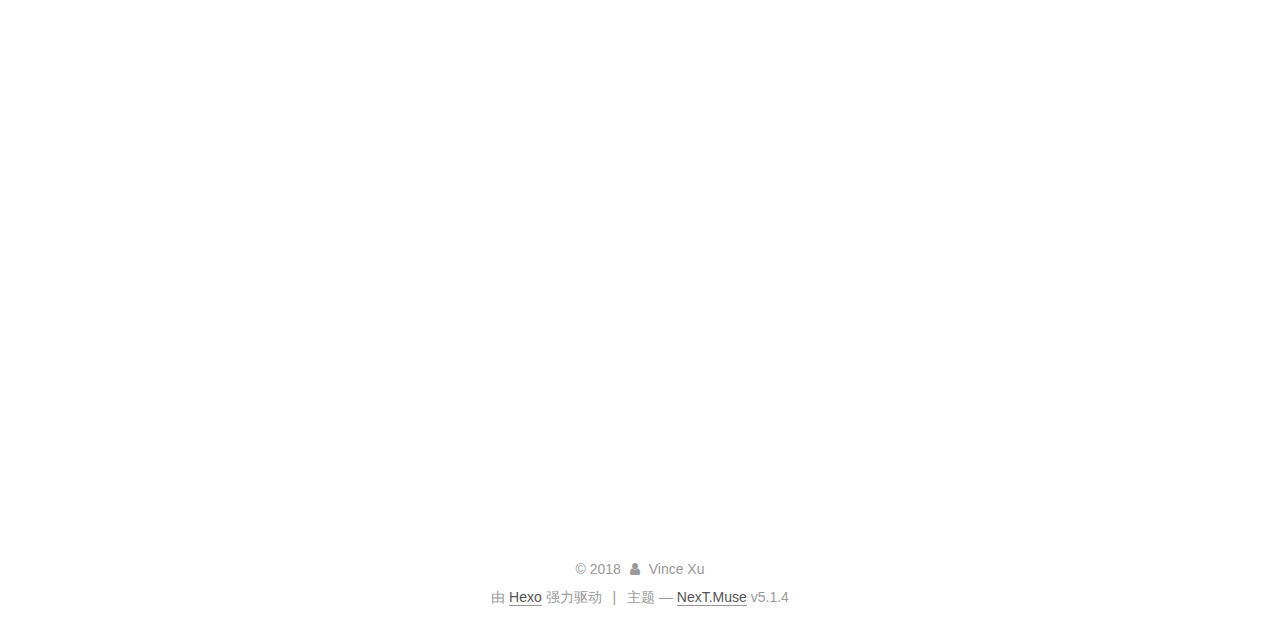
==== commit 69b3dbcb: "Site updated: 2018-05-13 15:43:52" ====
--- a/index.html
+++ b/index.html
@@ -303,7 +303,9 @@
             <h2 id="21-Merge-Two-Sorted-Lists"><a href="#21-Merge-Two-Sorted-Lists" class="headerlink" title="21. Merge Two Sorted Lists"></a>21. Merge Two Sorted Lists</h2><h3 id="Description"><a href="#Description" class="headerlink" title="Description"></a>Description</h3><blockquote>
 <p>Merge two sorted linked lists and return it as a new list. The new list should be made by splicing together the nodes of the first two lists.</p>
 </blockquote>
-<h3 id="Example"><a href="#Example" class="headerlink" title="Example:"></a><strong>Example:</strong></h3><figure class="highlight plain"><table><tr><td class="gutter"><pre><span class="line">1</span><br><span class="line">2</span><br></pre></td><td class="code"><pre><span class="line">**Input**: 1-&gt;2-&gt;4-&gt;NULL, 1-&gt;3-&gt;4-&gt;NULL</span><br><span class="line">**Output**: 1-&gt;1-&gt;2-&gt;3-&gt;4-&gt;4&gt;NULL</span><br></pre></td></tr></table></figure>
+<h3 id="Example"><a href="#Example" class="headerlink" title="Example"></a><strong>Example</strong></h3><blockquote>
+<p><strong>Input</strong>: 1-&gt;2-&gt;4-&gt;NULL, 1-&gt;3-&gt;4-&gt;NULL<br><strong>Output</strong>: 1-&gt;1-&gt;2-&gt;3-&gt;4-&gt;4&gt;NULL</p>
+</blockquote>
 <h3 id="Answer"><a href="#Answer" class="headerlink" title="Answer:"></a><strong>Answer:</strong></h3><figure class="highlight python"><table><tr><td class="gutter"><pre><span class="line">1</span><br><span class="line">2</span><br><span class="line">3</span><br><span class="line">4</span><br><span class="line">5</span><br><span class="line">6</span><br><span class="line">7</span><br><span class="line">8</span><br><span class="line">9</span><br><span class="line">10</span><br><span class="line">11</span><br><span class="line">12</span><br><span class="line">13</span><br><span class="line">14</span><br><span class="line">15</span><br><span class="line">16</span><br><span class="line">17</span><br><span class="line">18</span><br><span class="line">19</span><br><span class="line">20</span><br><span class="line">21</span><br><span class="line">22</span><br><span class="line">23</span><br><span class="line">24</span><br><span class="line">25</span><br><span class="line">26</span><br><span class="line">27</span><br><span class="line">28</span><br><span class="line">29</span><br><span class="line">30</span><br><span class="line">31</span><br><span class="line">32</span><br><span class="line">33</span><br><span class="line">34</span><br><span class="line">35</span><br><span class="line">36</span><br></pre></td><td class="code"><pre><span class="line"><span class="comment"># Definition for singly-linked list.</span></span><br><span class="line"><span class="class"><span class="keyword">class</span> <span class="title">ListNode</span><span class="params">(object)</span>:</span></span><br><span class="line">    <span class="function"><span class="keyword">def</span> <span class="title">__init__</span><span class="params">(self, x)</span>:</span></span><br><span class="line">        self.val = x</span><br><span class="line">        self.next = <span class="keyword">None</span></span><br><span class="line"></span><br><span class="line"><span class="class"><span class="keyword">class</span> <span class="title">Solution</span><span class="params">(object)</span>:</span></span><br><span class="line">    <span class="function"><span class="keyword">def</span> <span class="title">mergeTwoLists</span><span class="params">(self, l1, l2)</span>:</span></span><br><span class="line">        <span class="string">"""</span></span><br><span class="line"><span class="string">        :type l1: ListNode</span></span><br><span class="line"><span class="string">        :type l2: ListNode</span></span><br><span class="line"><span class="string">        :rtype: ListNode</span></span><br><span class="line"><span class="string">        """</span></span><br><span class="line">        <span class="keyword">if</span> l1 <span class="keyword">is</span> <span class="keyword">None</span>: <span class="keyword">return</span> l2</span><br><span class="line">        <span class="keyword">if</span> l2 <span class="keyword">is</span> <span class="keyword">None</span>: <span class="keyword">return</span> l1</span><br><span class="line">        </span><br><span class="line">        new = ListNode(<span class="number">0</span>)</span><br><span class="line">        p1 = l1</span><br><span class="line">        p2 = l2</span><br><span class="line">        p3 = new</span><br><span class="line">        </span><br><span class="line">        <span class="keyword">while</span> p1 <span class="keyword">is</span> <span class="keyword">not</span> <span class="keyword">None</span> <span class="keyword">and</span> p2 <span class="keyword">is</span> <span class="keyword">not</span> <span class="keyword">None</span>:</span><br><span class="line">            <span class="keyword">if</span> p1.val &lt; p2.val:</span><br><span class="line">                p3.next = p1</span><br><span class="line">                p1 = p1.next</span><br><span class="line">            <span class="keyword">else</span>:</span><br><span class="line">                p3.next = p2</span><br><span class="line">                p2 = p2.next</span><br><span class="line">            p3 = p3.next</span><br><span class="line">        <span class="keyword">else</span>:</span><br><span class="line">            <span class="keyword">if</span> p1 <span class="keyword">is</span> <span class="keyword">None</span>:</span><br><span class="line">                p3.next = p2</span><br><span class="line">            <span class="keyword">else</span>:</span><br><span class="line">                p3.next = p1</span><br><span class="line">        </span><br><span class="line">        <span class="keyword">return</span> new.next</span><br></pre></td></tr></table></figure>
 
           
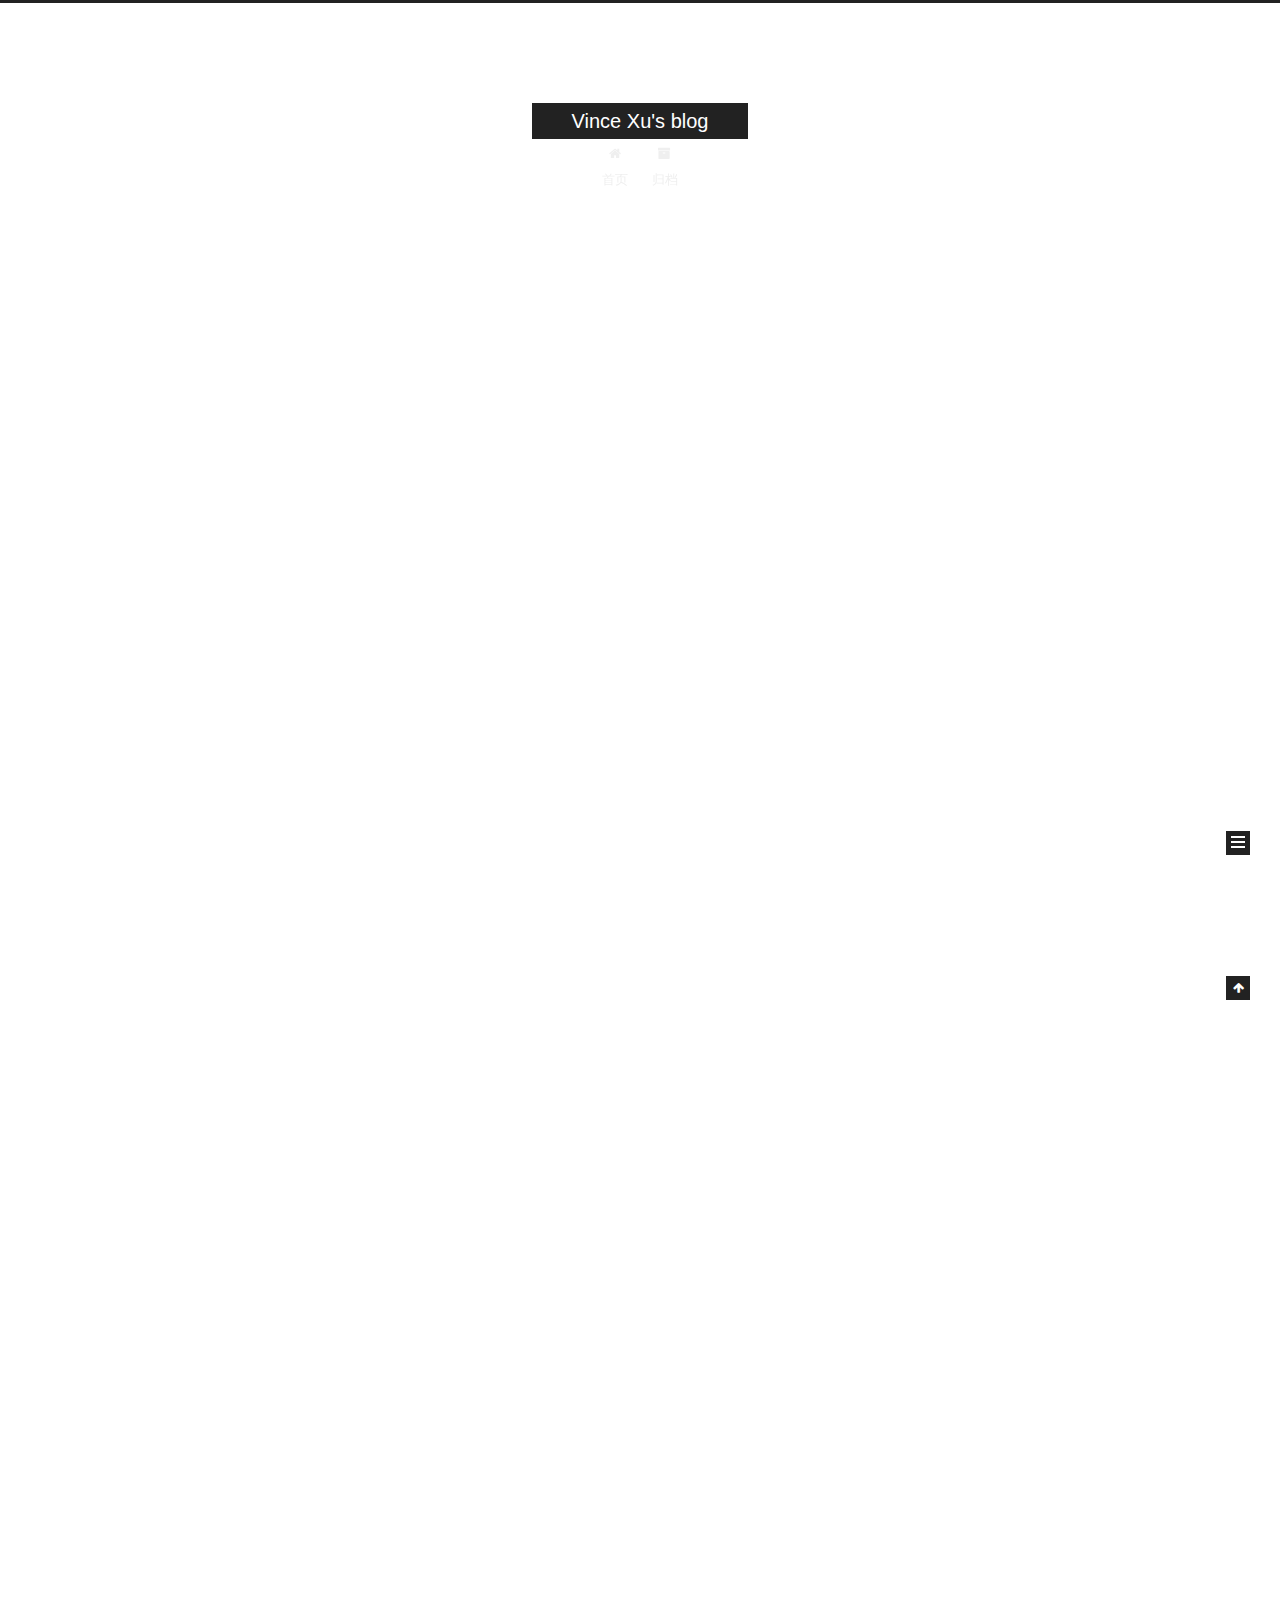
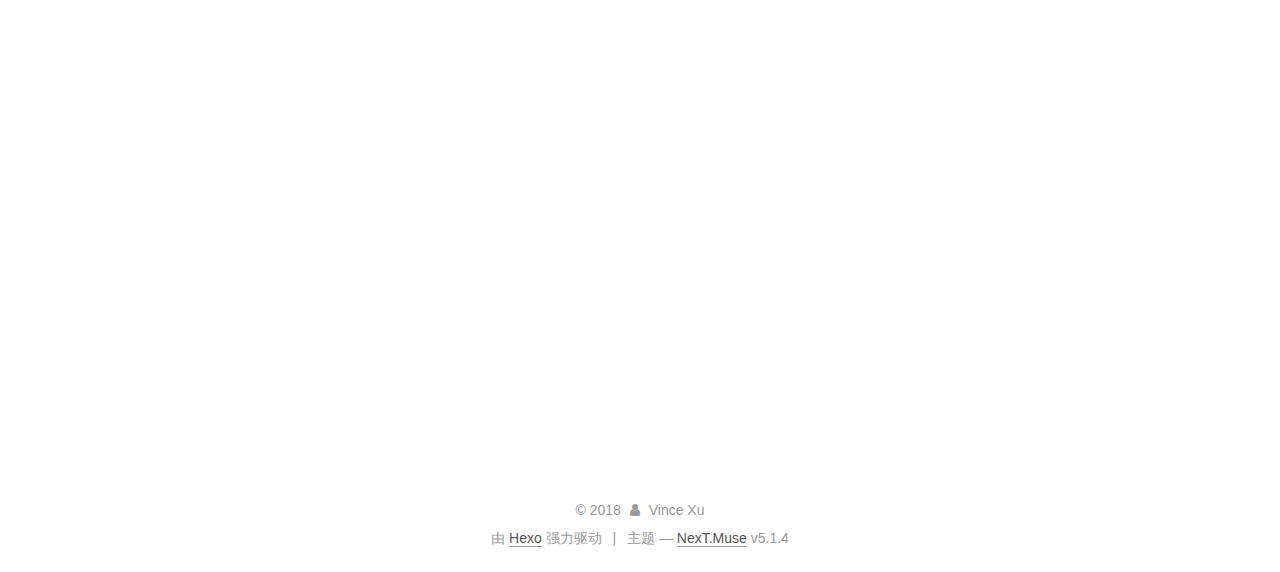
==== commit 8e6e6fd3: "Site updated: 2018-05-13 17:30:03" ====
--- a/index.html
+++ b/index.html
@@ -229,6 +229,132 @@
   
   
   <div class="post-block">
+    <link itemprop="mainEntityOfPage" href="http://yoursite.com/2018/05/13/LeetCode23-Merge-k-Sorted-Lists/">
+
+    <span hidden itemprop="author" itemscope itemtype="http://schema.org/Person">
+      <meta itemprop="name" content="Vince Xu">
+      <meta itemprop="description" content="">
+      <meta itemprop="image" content="/images/avatar.gif">
+    </span>
+
+    <span hidden itemprop="publisher" itemscope itemtype="http://schema.org/Organization">
+      <meta itemprop="name" content="Vince Xu's blog">
+    </span>
+
+    
+      <header class="post-header">
+
+        
+        
+          <h1 class="post-title" itemprop="name headline">
+                
+                <a class="post-title-link" href="/2018/05/13/LeetCode23-Merge-k-Sorted-Lists/" itemprop="url">LeetCode23. Merge k Sorted Lists</a></h1>
+        
+
+        <div class="post-meta">
+          <span class="post-time">
+            
+              <span class="post-meta-item-icon">
+                <i class="fa fa-calendar-o"></i>
+              </span>
+              
+                <span class="post-meta-item-text">发表于</span>
+              
+              <time title="创建于" itemprop="dateCreated datePublished" datetime="2018-05-13T17:22:05+08:00">
+                2018-05-13
+              </time>
+            
+
+            
+
+            
+          </span>
+
+          
+
+          
+            
+          
+
+          
+          
+
+          
+
+          
+
+          
+
+        </div>
+      </header>
+    
+
+    
+    
+    
+    <div class="post-body" itemprop="articleBody">
+
+      
+      
+
+      
+        
+          
+            <h2 id="23-Merge-k-Sorted-Lists"><a href="#23-Merge-k-Sorted-Lists" class="headerlink" title="23. Merge k Sorted Lists"></a>23. Merge k Sorted Lists</h2><h3 id="Description"><a href="#Description" class="headerlink" title="Description"></a><strong>Description</strong></h3><blockquote>
+<p>Merge k sorted linked lists and return it as one sorted list. Analyze and describe its complexity.</p>
+</blockquote>
+<h3 id="Example"><a href="#Example" class="headerlink" title="Example"></a><strong>Example</strong></h3><blockquote>
+<p><strong>Input:</strong> [1-&gt;4-&gt;5, 1-&gt;3-&gt;4, 2-&gt;6]<br><strong>Output:</strong> 1-&gt;1-&gt;2-&gt;3-&gt;4-&gt;4-&gt;5-&gt;6</p>
+</blockquote>
+<h3 id="Answer"><a href="#Answer" class="headerlink" title="Answer"></a><strong>Answer</strong></h3><figure class="highlight python"><table><tr><td class="gutter"><pre><span class="line">1</span><br><span class="line">2</span><br><span class="line">3</span><br><span class="line">4</span><br><span class="line">5</span><br><span class="line">6</span><br><span class="line">7</span><br><span class="line">8</span><br><span class="line">9</span><br><span class="line">10</span><br><span class="line">11</span><br><span class="line">12</span><br><span class="line">13</span><br><span class="line">14</span><br><span class="line">15</span><br><span class="line">16</span><br><span class="line">17</span><br><span class="line">18</span><br><span class="line">19</span><br><span class="line">20</span><br><span class="line">21</span><br><span class="line">22</span><br><span class="line">23</span><br><span class="line">24</span><br><span class="line">25</span><br><span class="line">26</span><br><span class="line">27</span><br><span class="line">28</span><br><span class="line">29</span><br><span class="line">30</span><br><span class="line">31</span><br><span class="line">32</span><br><span class="line">33</span><br><span class="line">34</span><br><span class="line">35</span><br><span class="line">36</span><br><span class="line">37</span><br><span class="line">38</span><br><span class="line">39</span><br><span class="line">40</span><br><span class="line">41</span><br><span class="line">42</span><br><span class="line">43</span><br><span class="line">44</span><br></pre></td><td class="code"><pre><span class="line"><span class="comment"># Definition for singly-linked list.</span></span><br><span class="line"><span class="class"><span class="keyword">class</span> <span class="title">ListNode</span><span class="params">(object)</span>:</span></span><br><span class="line">    <span class="function"><span class="keyword">def</span> <span class="title">__init__</span><span class="params">(self, x)</span>:</span></span><br><span class="line">        self.val = x</span><br><span class="line">        self.next = <span class="keyword">None</span></span><br><span class="line"></span><br><span class="line"><span class="class"><span class="keyword">class</span> <span class="title">Solution</span><span class="params">(object)</span>:</span></span><br><span class="line">    <span class="function"><span class="keyword">def</span> <span class="title">mergeKLists</span><span class="params">(self, lists)</span>:</span></span><br><span class="line">        <span class="string">"""</span></span><br><span class="line"><span class="string">        :type lists: List[ListNode]</span></span><br><span class="line"><span class="string">        :rtype: ListNode</span></span><br><span class="line"><span class="string">        """</span></span><br><span class="line">        <span class="function"><span class="keyword">def</span> <span class="title">merge2Lists</span><span class="params">(l1, l2)</span>:</span></span><br><span class="line">            <span class="keyword">if</span> l1 <span class="keyword">is</span> <span class="keyword">None</span>: <span class="keyword">return</span> l2</span><br><span class="line">            <span class="keyword">if</span> l2 <span class="keyword">is</span> <span class="keyword">None</span>: <span class="keyword">return</span> l1</span><br><span class="line">            </span><br><span class="line">            p1 = l1</span><br><span class="line">            p2 = l2</span><br><span class="line">            new = ListNode(<span class="number">0</span>)</span><br><span class="line">            p3 = new </span><br><span class="line">            </span><br><span class="line">            <span class="keyword">while</span> p1 <span class="keyword">is</span> <span class="keyword">not</span> <span class="keyword">None</span> <span class="keyword">and</span> p2 <span class="keyword">is</span> <span class="keyword">not</span> <span class="keyword">None</span>:</span><br><span class="line">                <span class="keyword">if</span> p1.val &lt; p2.val:</span><br><span class="line">                    p3.next = p1</span><br><span class="line">                    p1 = p1.next</span><br><span class="line">                <span class="keyword">else</span>:</span><br><span class="line">                    p3.next = p2</span><br><span class="line">                    p2 = p2.next</span><br><span class="line">                p3 = p3.next</span><br><span class="line">            <span class="keyword">else</span>:</span><br><span class="line">                <span class="keyword">if</span> p1 <span class="keyword">is</span> <span class="keyword">None</span>:</span><br><span class="line">                    p3.next = p2</span><br><span class="line">                <span class="keyword">else</span>:</span><br><span class="line">                    p3.next = p1</span><br><span class="line">            <span class="keyword">return</span> new.next</span><br><span class="line">        </span><br><span class="line">        <span class="keyword">if</span> len(lists) == <span class="number">0</span>: <span class="keyword">return</span> <span class="keyword">None</span></span><br><span class="line">        <span class="keyword">if</span> len(lists) == <span class="number">1</span>: <span class="keyword">return</span> lists[<span class="number">0</span>]</span><br><span class="line">        </span><br><span class="line">        left = self.mergeKLists(lists[:len(lists)//<span class="number">2</span>])</span><br><span class="line">        right = self.mergeKLists(lists[len(lists)//<span class="number">2</span>:])</span><br><span class="line">        head = merge2Lists(left, right)</span><br><span class="line">        </span><br><span class="line">        <span class="keyword">return</span> head</span><br></pre></td></tr></table></figure>
+
+          
+        
+      
+    </div>
+    
+    
+    
+
+    
+
+    
+
+    
+
+    <footer class="post-footer">
+      
+
+      
+
+      
+
+      
+      
+        <div class="post-eof"></div>
+      
+    </footer>
+  </div>
+  
+  
+  
+  </article>
+
+
+    
+      
+
+  
+
+  
+  
+  
+
+  <article class="post post-type-normal" itemscope itemtype="http://schema.org/Article">
+  
+  
+  
+  <div class="post-block">
     <link itemprop="mainEntityOfPage" href="http://yoursite.com/2018/05/13/LeetCode21-Merge-Two-Sorted-Lists/">
 
     <span hidden itemprop="author" itemscope itemtype="http://schema.org/Person">
@@ -1016,7 +1142,7 @@
               
                 <a href="/archives/">
               
-                  <span class="site-state-item-count">6</span>
+                  <span class="site-state-item-count">7</span>
                   <span class="site-state-item-name">日志</span>
                 </a>
               </div>
--- a/css/main.css
+++ b/css/main.css
@@ -1822,7 +1822,7 @@
   width: 4px;
   height: 4px;
   border-radius: 50%;
-  background: #65c841;
+  background: #7a8e50;
 }
 .links-of-blogroll {
   font-size: 13px;
